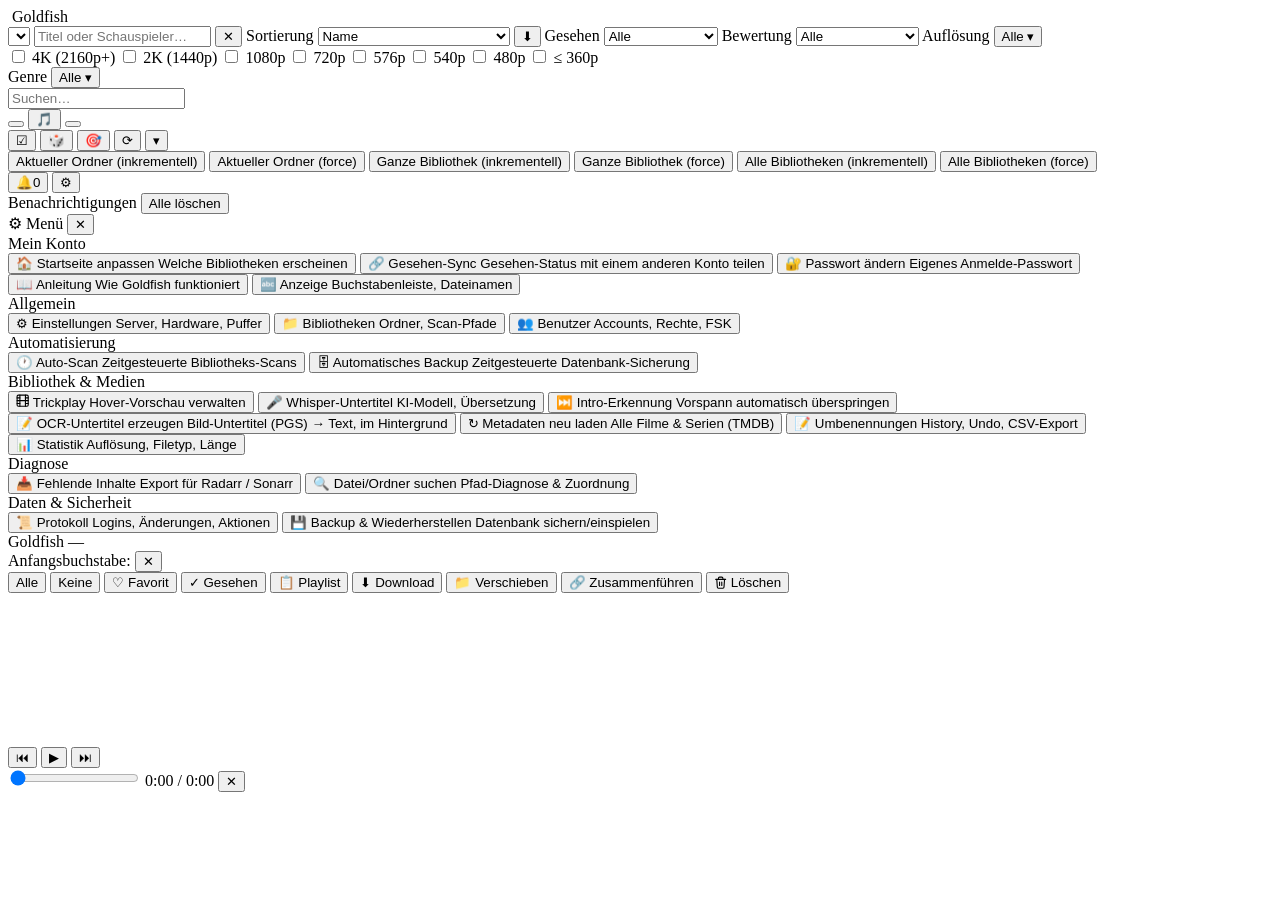
==== internal/webassets/web/index.html @ 79ec7cbf "feat(web): Gesehen-Sync mit einem anderen Konto auch im Browser Server und Apple-App hatten den Gese" ====
<!doctype html>
<html lang="de">
<head>
<meta charset="utf-8" />
<meta name="viewport" content="width=device-width,initial-scale=1" />
<title>Goldfish</title>
<link rel="stylesheet" href="/video-js.min.css" />
<link rel="stylesheet" href="/style.css" />
<link rel="icon" href="/favicon.svg" type="image/svg+xml" />
<link rel="apple-touch-icon" href="/icon-192.png" />
<link rel="manifest" href="/manifest.webmanifest" />
<meta name="theme-color" content="#0c2a3a" />
<meta name="apple-mobile-web-app-capable" content="yes" />
<meta name="apple-mobile-web-app-status-bar-style" content="black-translucent" />
<meta name="apple-mobile-web-app-title" content="Goldfish" />
<script>
  // Service-Worker registrieren — Voraussetzung für PWA-Install ("Als App installieren").
  // Strategie + Update-Logik in /sw.js.
  if ("serviceWorker" in navigator) {
    window.addEventListener("load", () => {
      navigator.serviceWorker.register("/sw.js").catch(() => {});
    });
  }
</script>
<script src="/video.min.js" defer></script>
<!-- Google Cast Sender SDK (Chromecast, FireTV mit AirScreen, Smart-TVs mit Cast).
     Lädt asynchron; bei Verfügbarkeit setzt Goldfish einen Cast-Button in der Player-
     Control-Bar. Cast-Geräte authentifizieren via temporärem Token (?session=…).
     WICHTIG: Der __onGCastApiAvailable-Hook wird hier SYNCHRON definiert, BEVOR
     das Cast-SDK lädt. Wenn das SDK aus dem Browser-Cache schneller fertig ist
     als app.js, würde ein spät gesetzter Hook ins Leere laufen → Cast-Button
     bleibt unsichtbar. Der Stub speichert das Result global; app.js liest es
     in initCastFramework() aus oder registriert seinen Callback. -->
<script>
  window.__castSdkReady = false;
  window.__castSdkAvailable = false;
  window.__onGCastApiAvailable = function (isAvailable) {
    window.__castSdkReady = true;
    window.__castSdkAvailable = !!isAvailable;
    if (typeof window.__onCastSdkResult === "function") {
      window.__onCastSdkResult(!!isAvailable);
    }
  };
</script>
<script src="https://www.gstatic.com/cv/js/sender/v1/cast_sender.js?loadCastFramework=1" async></script>
</head>
<body>
<header class="topbar">
  <div class="brand">
    <img src="/favicon.svg" class="brand-icon" alt="" />
    <span>Goldfish</span>
  </div>
  <div class="controls">
    <select id="librarySelect" title="Bibliothek" class="hidden-select" aria-hidden="true"></select>
    <span class="search-wrap">
      <input id="searchInput" type="search" placeholder="Titel oder Schauspieler…" />
      <button id="searchClear" class="search-clear hidden" title="Suche leeren" aria-label="Leeren">✕</button>
    </span>
    <label class="field-label">Sortierung
      <span class="sort-wrap">
        <select id="sortSelect">
          <option value="title" data-kinds="movies,tv,private,music">Name</option>
          <option value="filename" data-kinds="movies,tv,private,music" title="Sortiert immer nach dem physischen Dateinamen, nie nach TMDB-Titel — flach über alle Unterordner der aktuellen Ebene. Nützlich bei Serien, deren Dateinamen Jahr/Episodennummer tragen (z. B. Tatort), aber nicht pro Folge TMDB-zugeordnet sind.">Dateiname</option>
          <option value="artist" data-kinds="music">Künstler</option>
          <option value="album" data-kinds="music">Album</option>
          <option value="released" data-kinds="movies,tv,private">Veröffentlicht</option>
          <option value="added" data-kinds="movies,tv,private,music">Hinzugefügt</option>
          <option value="duration" data-kinds="movies,tv,private,music">Laufzeit</option>
          <option value="size" data-kinds="movies,tv,private,music">Dateigröße</option>
          <option value="resolution" data-kinds="movies,tv,private">Auflösung</option>
          <option value="rating" data-kinds="movies,tv,private">★ Bewertung</option>
          <option value="played" data-kinds="movies,tv,private,music">Zuletzt abgespielt</option>
          <option value="shuffle" data-kinds="movies,tv,private,music">🎲 Zufällig</option>
          <option value="duplicates" data-kinds="movies,tv,private" data-admin-only="1">Duplikate</option>
          <option value="multiversion" data-kinds="movies,tv,private" data-admin-only="1">🔀 Mehrere Versionen</option>
          <option value="simnames" data-kinds="movies,tv,private" data-admin-only="1">≈ Ähnliche Dateinamen</option>
          <option value="favorites" data-kinds="movies,tv,private,music">♡ Nur Favoriten</option>
          <option value="unmatched" data-kinds="movies,tv,private" data-admin-only="1">Ohne TMDB-Zuordnung</option>
          <option value="unconfirmed" data-kinds="movies,tv,private" data-admin-only="1" title="Items mit TMDB-Zuordnung, die noch nie über den ✅-Button bestätigt wurden — unabhängig davon, wie plausibel die Zuordnung aussieht.">Alle Unbestätigten</option>
          <option value="suspicious" data-kinds="movies,tv,private" data-admin-only="1">⚠ Verdächtige Zuordnungen</option>
          <option value="interlaced" data-kinds="movies,tv,private" data-admin-only="1">🪤 Nur Interlaced</option>
        </select>
        <button id="sortDirBtn" class="sort-dir" type="button" title="Richtung umkehren">⬇</button>
      </span>
    </label>
    <label class="field-label" id="watchedFilterLabel">Gesehen
      <select id="watchedFilter">
        <option value="">Alle</option>
        <option value="no">Nur ungesehen</option>
        <option value="yes">Nur gesehen</option>
      </select>
    </label>
    <label class="field-label" id="ratingFilterLabel">Bewertung
      <select id="ratingFilter">
        <option value="">Alle</option>
        <option value="unrated">Ohne Bewertung</option>
        <option value="min1">★ und mehr</option>
        <option value="min2">★★ und mehr</option>
        <option value="exact3">★★★</option>
      </select>
    </label>
    <label class="field-label" id="resolutionFilterLabel">Auflösung
      <span class="res-dropdown">
        <button type="button" id="resDropdownBtn" aria-haspopup="true" aria-expanded="false">Alle ▾</button>
        <div id="resDropdown" class="res-panel hidden" role="menu">
          <label><input type="checkbox" data-bucket="4k"> 4K (2160p+)</label>
          <label><input type="checkbox" data-bucket="2k"> 2K (1440p)</label>
          <label><input type="checkbox" data-bucket="1080p"> 1080p</label>
          <label><input type="checkbox" data-bucket="720p"> 720p</label>
          <label><input type="checkbox" data-bucket="576p"> 576p</label>
          <label><input type="checkbox" data-bucket="540p"> 540p</label>
          <label><input type="checkbox" data-bucket="480p"> 480p</label>
          <label><input type="checkbox" data-bucket="360p"> ≤ 360p</label>
        </div>
      </span>
    </label>
    <label class="field-label" id="genreFilterLabel">Genre
      <span class="res-dropdown">
        <button type="button" id="genreDropdownBtn" aria-haspopup="true" aria-expanded="false">Alle ▾</button>
        <div id="genreDropdown" class="res-panel genre-panel hidden" role="menu">
          <input type="text" id="genreDropdownSearch" placeholder="Suchen…" autocomplete="off">
          <div id="genreDropdownList" class="genre-dropdown-list"></div>
        </div>
      </span>
    </label>
    <button id="musicListViewBtn" title="Als Liste anzeigen" aria-label="Als Liste anzeigen" class="toggle-btn icon-only hidden"></button>
    <button id="musicAllTracksBtn" title="Alle Titel dieser Bibliothek in einer Liste" aria-label="Alle Titel" class="toggle-btn icon-only hidden">🎵</button>
    <!-- Spalten-Auswahl für die Musik-Listenansichten (Album-Übersicht/Alle
         Titel/Album-Detail) — User-Wunsch 2026-09-14: welche Spalten
         (Titel/Künstler/Genre/Jahr/Zuletzt gehört/Wiedergaben/Hinzugefügt/…)
         sichtbar sind, soll wählbar sein. Sichtbarkeit dieses Buttons wird
         zentral von renderMusicColumnHeader() gesteuert (music.js), nicht
         hier statisch — er erscheint nur, wenn tatsächlich eine
         Spalten-Ansicht gerade gerendert ist. -->
    <span class="res-dropdown">
      <button type="button" id="musicColumnsBtn" title="Welche Spalten anzeigen" aria-label="Spalten wählen" class="toggle-btn icon-only hidden" aria-haspopup="true" aria-expanded="false"></button>
      <div id="musicColumnsDropdown" class="res-panel hidden" role="menu">
        <div id="musicColumnsList" class="genre-dropdown-list"></div>
      </div>
    </span>
    <button id="selectModeBtn" title="Mehrfach-Auswahl" aria-label="Mehrfach-Auswahl" class="toggle-btn icon-only">☑</button>
    <span class="btn-group">
      <button id="shuffleBtn" title="Zufällige Wiedergabe" aria-label="Zufällige Wiedergabe" class="icon-only">🎲</button>
      <button id="shuffleScopeBtn" title="Ordner für Zufallswiedergabe auswählen" aria-haspopup="true">🎯</button>
    </span>
    <span class="btn-group scan-group">
      <button id="scanBtn" title="Bibliothek scannen (inkrementell)" aria-label="Bibliothek scannen" class="icon-only">⟳</button>
      <button id="scanMenuBtn" title="Weitere Scan-Optionen" aria-haspopup="true">▾</button>
      <div id="scanMenu" class="dropdown scan-dropdown hidden">
        <button data-scan="folder" data-scope="folder">Aktueller Ordner (inkrementell)</button>
        <button data-scan="folder-force" data-scope="folder">Aktueller Ordner (force)</button>
        <button data-scan="incremental">Ganze Bibliothek (inkrementell)</button>
        <button data-scan="force">Ganze Bibliothek (force)</button>
        <button data-scan="all">Alle Bibliotheken (inkrementell)</button>
        <button data-scan="all-force">Alle Bibliotheken (force)</button>
      </div>
    </span>
  </div>
  <div class="topbar-corner">
    <span id="userMenu" class="user-menu"></span>
    <span class="btn-group">
      <button id="bellBtn" title="Benachrichtigungen" class="bell-btn" aria-label="Benachrichtigungen">🔔<span id="bellBadge" class="bell-badge hidden">0</span></button>
      <button id="settingsBtn" title="Einstellungen">⚙︎</button>
    </span>
    <div id="bellDropdown" class="dropdown bell-dropdown hidden">
      <div class="bell-header">
        <span>Benachrichtigungen</span>
        <button type="button" id="bellClearBtn" class="bell-clear">Alle löschen</button>
      </div>
      <div id="bellList" class="bell-list"></div>
    </div>
  </div>
</header>

<!-- Side-Drawer Overlay -->
<div id="drawerOverlay" class="drawer-overlay hidden"></div>

<!-- Settings Side Drawer -->
<aside id="settingsMenu" class="settings-drawer" aria-label="Menü" aria-hidden="true">
  <div class="drawer-header">
    <span class="drawer-title" id="drawerTitle">⚙ Menü</span>
    <button type="button" class="drawer-close" id="drawerClose" aria-label="Schließen">✕</button>
  </div>

  <div class="drawer-section">
    <div class="drawer-section-label">Mein Konto</div>
    <button class="drawer-item" data-action="myhome">
      <span class="drawer-icon">🏠</span>
      <span class="drawer-text">
        <span class="drawer-item-title">Startseite anpassen</span>
        <span class="drawer-item-sub">Welche Bibliotheken erscheinen</span>
      </span>
    </button>
    <button class="drawer-item" data-action="mywatchlink">
      <span class="drawer-icon">🔗</span>
      <span class="drawer-text">
        <span class="drawer-item-title">Gesehen-Sync</span>
        <span class="drawer-item-sub" id="drawerWatchLinkSub">Gesehen-Status mit einem anderen Konto teilen</span>
      </span>
    </button>
    <button class="drawer-item" data-action="mypassword">
      <span class="drawer-icon">🔐</span>
      <span class="drawer-text">
        <span class="drawer-item-title">Passwort ändern</span>
        <span class="drawer-item-sub">Eigenes Anmelde-Passwort</span>
      </span>
    </button>
    <button class="drawer-item" data-action="anleitung">
      <span class="drawer-icon">📖</span>
      <span class="drawer-text">
        <span class="drawer-item-title">Anleitung</span>
        <span class="drawer-item-sub">Wie Goldfish funktioniert</span>
      </span>
    </button>
    <button class="drawer-item" data-action="displayprefs">
      <span class="drawer-icon">🔤</span>
      <span class="drawer-text">
        <span class="drawer-item-title">Anzeige</span>
        <span class="drawer-item-sub">Buchstabenleiste, Dateinamen</span>
      </span>
    </button>
  </div>

  <div class="drawer-section drawer-admin">
    <div class="drawer-section-label">Allgemein</div>
    <button class="drawer-item" data-action="settings">
      <span class="drawer-icon">⚙</span>
      <span class="drawer-text">
        <span class="drawer-item-title">Einstellungen</span>
        <span class="drawer-item-sub">Server, Hardware, Puffer</span>
      </span>
    </button>
    <button class="drawer-item" data-action="libraries">
      <span class="drawer-icon">📁</span>
      <span class="drawer-text">
        <span class="drawer-item-title">Bibliotheken</span>
        <span class="drawer-item-sub">Ordner, Scan-Pfade</span>
      </span>
    </button>
    <button class="drawer-item" data-action="users" id="settingsMenuUsers">
      <span class="drawer-icon">👥</span>
      <span class="drawer-text">
        <span class="drawer-item-title">Benutzer</span>
        <span class="drawer-item-sub">Accounts, Rechte, FSK</span>
      </span>
    </button>
  </div>

  <div class="drawer-section drawer-admin">
    <div class="drawer-section-label">Automatisierung</div>
    <button class="drawer-item" data-action="autoscan" id="settingsMenuAutoScan">
      <span class="drawer-icon">🕐</span>
      <span class="drawer-text">
        <span class="drawer-item-title">Auto-Scan</span>
        <span class="drawer-item-sub" id="autoScanMenuSub">Zeitgesteuerte Bibliotheks-Scans</span>
      </span>
    </button>
    <button class="drawer-item" data-action="autobackup" id="settingsMenuAutoBackup">
      <span class="drawer-icon">🗄</span>
      <span class="drawer-text">
        <span class="drawer-item-title">Automatisches Backup</span>
        <span class="drawer-item-sub" id="autoBackupMenuSub">Zeitgesteuerte Datenbank-Sicherung</span>
      </span>
    </button>
  </div>

  <div class="drawer-section drawer-admin">
    <div class="drawer-section-label">Bibliothek & Medien</div>
    <button class="drawer-item" data-action="trickplay" id="settingsMenuTrickplay">
      <span class="drawer-icon"><svg viewBox="0 0 24 24" width="1em" height="1em" fill="none" stroke="currentColor" stroke-width="2" stroke-linecap="round" stroke-linejoin="round" aria-hidden="true"><rect x="2" y="2" width="20" height="20" rx="2.18" ry="2.18"></rect><line x1="7" y1="2" x2="7" y2="22"></line><line x1="17" y1="2" x2="17" y2="22"></line><line x1="2" y1="12" x2="22" y2="12"></line><line x1="2" y1="7" x2="7" y2="7"></line><line x1="2" y1="17" x2="7" y2="17"></line><line x1="17" y1="17" x2="22" y2="17"></line><line x1="17" y1="7" x2="22" y2="7"></line></svg></span>
      <span class="drawer-text">
        <span class="drawer-item-title">Trickplay</span>
        <span class="drawer-item-sub">Hover-Vorschau verwalten</span>
      </span>
    </button>
    <button class="drawer-item" data-action="whisper" id="settingsMenuWhisper">
      <span class="drawer-icon">🎤</span>
      <span class="drawer-text">
        <span class="drawer-item-title">Whisper-Untertitel</span>
        <span class="drawer-item-sub">KI-Modell, Übersetzung</span>
      </span>
    </button>
    <button class="drawer-item" data-action="introskip" id="settingsMenuIntroSkip">
      <span class="drawer-icon">⏭️</span>
      <span class="drawer-text">
        <span class="drawer-item-title">Intro-Erkennung</span>
        <span class="drawer-item-sub">Vorspann automatisch überspringen</span>
      </span>
    </button>
    <button class="drawer-item" data-action="ocrsubs" id="settingsMenuOCRSubs">
      <span class="drawer-icon">📝</span>
      <span class="drawer-text">
        <span class="drawer-item-title">OCR-Untertitel erzeugen</span>
        <span class="drawer-item-sub">Bild-Untertitel (PGS) → Text, im Hintergrund</span>
      </span>
    </button>
    <button class="drawer-item" data-action="refreshallmeta" id="settingsMenuRefreshAllMeta">
      <span class="drawer-icon">↻</span>
      <span class="drawer-text">
        <span class="drawer-item-title">Metadaten neu laden</span>
        <span class="drawer-item-sub">Alle Filme & Serien (TMDB)</span>
      </span>
    </button>
    <button class="drawer-item" data-action="renames" id="settingsMenuRenames">
      <span class="drawer-icon">📝</span>
      <span class="drawer-text">
        <span class="drawer-item-title">Umbenennungen</span>
        <span class="drawer-item-sub">History, Undo, CSV-Export</span>
      </span>
    </button>
    <button class="drawer-item" data-action="statistik" id="settingsMenuStatistik">
      <span class="drawer-icon">📊</span>
      <span class="drawer-text">
        <span class="drawer-item-title">Statistik</span>
        <span class="drawer-item-sub" id="statistikMenuSub">Auflösung, Filetyp, Länge</span>
      </span>
    </button>
  </div>

  <div class="drawer-section drawer-admin">
    <div class="drawer-section-label">Diagnose</div>
    <button class="drawer-item" data-action="missing" id="settingsMenuMissing">
      <span class="drawer-icon">📥</span>
      <span class="drawer-text">
        <span class="drawer-item-title">Fehlende Inhalte</span>
        <span class="drawer-item-sub">Export für Radarr / Sonarr</span>
      </span>
    </button>
    <button class="drawer-item" data-action="pathsearch" id="settingsMenuPathSearch">
      <span class="drawer-icon">🔍</span>
      <span class="drawer-text">
        <span class="drawer-item-title">Datei/Ordner suchen</span>
        <span class="drawer-item-sub">Pfad-Diagnose & Zuordnung</span>
      </span>
    </button>
  </div>

  <div class="drawer-section drawer-admin">
    <div class="drawer-section-label">Daten &amp; Sicherheit</div>
    <button class="drawer-item" data-action="activitylog" id="settingsMenuActivityLog">
      <span class="drawer-icon">📜</span>
      <span class="drawer-text">
        <span class="drawer-item-title">Protokoll</span>
        <span class="drawer-item-sub">Logins, Änderungen, Aktionen</span>
      </span>
    </button>
    <button class="drawer-item" data-action="backup" id="settingsMenuBackup">
      <span class="drawer-icon">💾</span>
      <span class="drawer-text">
        <span class="drawer-item-title">Backup &amp; Wiederherstellen</span>
        <span class="drawer-item-sub">Datenbank sichern/einspielen</span>
      </span>
    </button>
  </div>

  <div class="drawer-version">Goldfish <span id="drawerVersion">—</span></div>
</aside>

<nav id="libNav" class="lib-nav" role="navigation" aria-label="Bibliotheken"></nav>
<aside id="alphaSidebar" class="alpha-sidebar hidden" aria-label="Zu Buchstaben springen"></aside>
<nav id="breadcrumb" class="breadcrumb"></nav>
<div id="alphaFilterBanner" class="alpha-filter-banner hidden" role="status" aria-live="polite">
  <span class="afb-label">Anfangsbuchstabe:</span>
  <span id="alphaFilterLetter" class="afb-letter"></span>
  <button type="button" id="alphaFilterClose" class="afb-close" title="Filter aufheben" aria-label="Filter aufheben">✕</button>
</div>
<div id="bulkBar" class="bulk-bar hidden">
  <span id="bulkCount" class="bulk-count"></span>
  <button id="bulkSelectAll" title="Alle auswählen">Alle</button>
  <button id="bulkSelectNone" title="Auswahl aufheben">Keine</button>
  <span class="bulk-spacer"></span>
  <button id="bulkFavorite" title="Als Favorit markieren">♡ Favorit</button>
  <button id="bulkWatched" title="Als gesehen markieren">✓ Gesehen</button>
  <button id="bulkPlaylist" title="Zu Playlist hinzufügen">📋 Playlist</button>
  <button id="bulkDownload" title="Alle herunterladen">⬇ Download</button>
  <button id="bulkMove" title="In anderen Ordner verschieben">📁 Verschieben</button>
  <button id="bulkMerge" title="Ausgewählte unter derselben Zuordnung zusammenführen (z. B. wenn TMDB denselben Film doppelt gelistet hat)">🔗 Zusammenführen</button>
  <button id="bulkDelete" class="danger" title="Dateien löschen"><svg viewBox="0 0 24 24" width="1em" height="1em" fill="none" stroke="currentColor" stroke-width="2" stroke-linecap="round" stroke-linejoin="round" style="vertical-align:-0.15em" aria-hidden="true"><polyline points="3 6 5 6 21 6"></polyline><path d="M19 6l-1 14a2 2 0 0 1-2 2H8a2 2 0 0 1-2-2L5 6m3 0V4a2 2 0 0 1 2-2h4a2 2 0 0 1 2 2v2"></path><line x1="10" y1="11" x2="10" y2="17"></line><line x1="14" y1="11" x2="14" y2="17"></line></svg> Löschen</button>
</div>
<main id="grid" class="grid" aria-live="polite"></main>

<div id="scanStatus" class="scanbar hidden"></div>
<div id="trickplayStatus" class="scanbar trickbar hidden"></div>
<div id="whisperStatus" class="scanbar whisperbar hidden"></div>

<!-- Persistenter Mini-Player für Musik-Bibliotheken (seit 2026-09-04). Bewusst
     GESCHWISTER von #playerDialog (nicht darin!) und außerhalb von #grid —
     überlebt dadurch jeden loadItems()/View-Wechsel (siehe music.js). Das
     eigentliche Media-Element ist ein Video.js-Player (für HLS-Transcode-
     Support bei flac/wav via VHS, wie der normale Player), aber unsichtbar —
     die sichtbare Leiste ist reines eigenes Markup. -->
<div id="miniPlayer" class="mini-player hidden">
  <video id="miniAudio" class="mini-audio-el" playsinline></video>
  <img id="miniCover" class="mini-cover" alt="" src="/placeholder.svg">
  <div class="mini-meta">
    <div id="miniTitle" class="mini-title"></div>
    <div id="miniArtist" class="mini-artist"></div>
  </div>
  <div class="mini-controls">
    <button type="button" id="miniPrev" title="Vorheriger Titel" aria-label="Vorheriger Titel">⏮</button>
    <button type="button" id="miniPlayPause" title="Abspielen/Pause" aria-label="Abspielen/Pause">▶</button>
    <button type="button" id="miniNext" title="Nächster Titel" aria-label="Nächster Titel">⏭</button>
  </div>
  <input id="miniSeek" class="mini-seek" type="range" min="0" max="100" value="0">
  <span id="miniTime" class="mini-time">0:00 / 0:00</span>
  <button type="button" id="miniClose" class="mini-close" title="Schließen" aria-label="Schließen">✕</button>
</div>

<!-- Player -->
<dialog id="playerDialog" class="player-dialog">
  <div class="player-wrap">
    <header class="player-head">
      <div id="playerTitle" class="player-title"></div>
      <div class="player-modeswitch">
        <label>Modus
          <select id="modeSelect">
            <option value="auto">Auto</option>
            <option value="direct">Direct Play</option>
            <option value="transcode">Transcode</option>
          </select>
        </label>
        <label id="profileWrap">Profil
          <select id="profileSelect"></select>
        </label>
        <label id="audioWrap">Tonspur
          <select id="audioSelect"></select>
        </label>
        <label id="subWrap">Untertitel
          <select id="subSelect"></select>
        </label>
        <label id="deinterlaceWrap">Deinterlace
          <select id="deinterlaceSelect">
            <option value="auto">Auto</option>
            <option value="off">Aus</option>
            <option value="on">Ein</option>
          </select>
        </label>
      </div>
      <button id="playerClose" class="player-close" title="Schließen">✕</button>
    </header>
    <div class="video-stage">
      <!-- AirPlay-Erlaubnis: Safari/iOS zeigt einen nativen AirPlay-Button im
           Player und kann das laufende Video aufs Apple TV werfen.
           x-webkit-airplay = altes Safari-Attribut, airplay = HTML5-Standard. -->
      <video id="video" class="video-js" controls playsinline preload="auto"
             x-webkit-airplay="allow" airplay="allow"></video>
      <div id="prebufferOverlay" class="prebuffer-overlay hidden">
        <div class="prebuffer-title">Startvorlauf wird geladen…</div>
        <div class="prebuffer-progress"><div class="prebuffer-bar" style="width:0%"></div></div>
        <div class="prebuffer-text">0 / 0 s</div>
        <button type="button" id="prebufferSkip">Jetzt starten</button>
      </div>
      <button type="button" id="introSkipOverlayBtn" class="intro-skip-overlay hidden">⏩ Vorspann überspringen</button>
      <!-- "Nächste Folge automatisch starten" (User-Wunsch 2026-09-18):
           Hinweis-Overlay mit Countdown am Ende einer Serienfolge. Erscheint
           nur, wenn der Pro-Konto-Schalter aktiv ist (Zahnrad-Menü →
           Benutzer-Einstellungen → Wiedergabe) UND der Server eine nächste
           Folge kennt (/api/items/{id}/next-episode). Abbrechen lässt die
           Wiedergabe am Ende stehen, es startet dann nichts. -->
      <div id="nextEpisodeOverlay" class="next-ep-overlay hidden">
        <div class="next-ep-box">
          <div class="next-ep-title">Nächste Folge</div>
          <div class="next-ep-name" id="nextEpName"></div>
          <div class="next-ep-count">Startet in <span id="nextEpCount">10</span> s</div>
          <div class="next-ep-actions">
            <button type="button" id="nextEpPlay">Jetzt abspielen</button>
            <button type="button" id="nextEpCancel">Abbrechen</button>
          </div>
        </div>
      </div>
    </div>
    <!-- Overlay außerhalb .video-stage: im eingebetteten Modus sitzt es hier
         als schmaler Streifen unter dem Bild. Im Fullscreen wird es per JS in
         den Video.js-Root verschoben und als floating Layer oben rechts
         positioniert (mit Titelzeile). -->
    <div id="transcodeAhead" class="transcode-ahead transcode-ahead--docked hidden">
      <div class="ta-title"></div>
      <div class="ta-stats"></div>
    </div>
    <footer id="playerMeta" class="player-meta"></footer>
  </div>
</dialog>

<!-- Manage playlists -->
<dialog id="playlistsDialog" class="modal">
  <h2>Playlists</h2>
  <ul id="playlistsList"></ul>
  <h3>Neue Playlist</h3>
  <form id="playlistForm" class="form">
    <label>Name <input name="name" required /></label>
    <label id="playlistKindLabel" class="hidden">Art
      <select name="kind">
        <option value="video">🎬 Video</option>
        <option value="music">🎵 Musik</option>
      </select>
    </label>
    <div class="row">
      <button type="submit" class="primary">Anlegen</button>
      <button type="button" data-close>Schließen</button>
    </div>
  </form>
</dialog>

<!-- Add to playlist (aus Detail-Dialog) -->
<dialog id="addToPlaylistDialog" class="modal">
  <button type="button" class="modal-close" data-close title="Schließen" aria-label="Schließen">✕</button>
  <h2>Zu Playlist hinzufügen</h2>
  <ul id="addToPlaylistList" class="browse-list"></ul>
  <form id="quickCreatePlaylistForm" class="form" style="margin-top:10px">
    <label>Neue Playlist erstellen <input name="name" required /></label>
    <div class="row">
      <button type="submit" class="primary">Erstellen + hinzufügen</button>
      <button type="button" data-close>Abbrechen</button>
    </div>
  </form>
</dialog>

<!-- Manage libraries -->
<dialog id="manageDialog" class="modal">
  <h2>Bibliotheken</h2>
  <ul id="libList"></ul>
  <h3>Neue Bibliothek</h3>
  <form id="libForm" class="form">
    <label>Name <input name="name" required /></label>
    <label>Typ
      <select name="kind" id="libKindInput">
        <option value="movies">Filme (TMDB-Anreicherung)</option>
        <option value="tv">Serien (TMDB-Anreicherung)</option>
        <option value="music">Musik (Tags + MusicBrainz-Fallback)</option>
        <option value="private" selected>Privatvideos (ohne Anreicherung)</option>
      </select>
    </label>
    <label>Pfad im Container
      <div class="path-input">
        <input id="libPathInput" name="path" required placeholder="/media/Video/Filme" />
        <button type="button" id="browseBtn">Durchsuchen…</button>
      </div>
    </label>
    <div class="row">
      <button type="submit" class="primary">Hinzufügen</button>
      <button type="button" data-close>Schließen</button>
    </div>
  </form>
</dialog>

<!-- Verschieben (Einzel- oder Bulk) -->
<dialog id="moveDialog" class="modal">
  <h2 id="moveDialogTitle">Verschieben</h2>
  <p class="hint" id="moveDialogHint"></p>
  <form id="moveForm" class="form">
    <label>Ziel-Bibliothek
      <select id="moveLibrarySelect"></select>
    </label>
    <!-- Nur sichtbar bei Multi-Path-Bibliotheken (mehrere physische Quellordner,
         z.B. Array + externe Platte) — User-Wunsch 2026-09-14: gezielt zwischen
         den Quellen EINER Bibliothek wechseln können (z.B. von einer
         unbeaufsichtigten externen Platte aufs Array), statt dass ein Move
         innerhalb derselben Library immer stur auf dem aktuellen Datenträger
         bleibt. -->
    <label id="moveRootRow" class="hidden">Ziel-Quellordner (Datenträger)
      <select id="moveRootSelect"></select>
    </label>
    <label>Zielordner (relativ zur Bibliothek, leer = Wurzel)
      <input id="moveFolderInput" name="targetFolder" placeholder="z.B. Anime/Staffel 2" autocomplete="off" />
    </label>
    <div id="moveFolderTree" class="move-tree"></div>
    <p class="hint">Ordner muss nicht existieren — wird bei Bedarf angelegt (z. B. neuen Namen oben eintippen). Klick auf einen Ordner im Baum übernimmt ihn ins Feld. Bestehende Namenskonflikte am Ziel werden automatisch mit " (2)", " (3)", … aufgelöst.</p>
    <div id="moveProgress" class="hidden" style="margin-top:10px;">
      <div class="move-progress-bar"><div id="moveProgressFill" class="move-progress-fill"></div></div>
      <p class="hint" id="moveProgressText"></p>
    </div>
    <div class="row">
      <button type="submit" id="moveSubmitBtn" class="primary">Verschieben</button>
      <button type="button" data-close>Abbrechen</button>
    </div>
  </form>
</dialog>

<!-- Zufallswiedergabe: Ordner-Auswahl -->
<dialog id="shuffleScopeDialog" class="modal">
  <h2>Zufallswiedergabe: Ordner auswählen</h2>
  <p class="hint">Wähle einzelne Ordner oder Unterordner (auch aus verschiedenen Ordnern oder Bibliotheken kombinierbar) — nur Videos darin werden bei "🎲 Zufall" abgespielt. Ohne Auswahl gilt wie bisher die aktuell geöffnete Bibliothek/Ordner.</p>
  <label>Bibliothek
    <select id="shuffleScopeLibrarySelect"></select>
  </label>
  <div id="shuffleScopeTree" class="move-tree"></div>
  <div class="hint" style="margin-top:10px;">Ausgewählt:</div>
  <div id="shuffleScopeChips" class="shuffle-chip-list"></div>
  <div class="row">
    <button type="button" id="shuffleScopeApply" class="primary">Übernehmen</button>
    <button type="button" id="shuffleScopeReset">Zurücksetzen</button>
    <button type="button" data-close>Abbrechen</button>
  </div>
</dialog>

<!-- Scan-Ausschlüsse (Ordner nie scannen) -->
<dialog id="scanExcludeDialog" class="modal">
  <h2>🚫 Ordner vom Auto-Scan ausschließen</h2>
  <p class="hint">Ausgeschlossene Ordner werden NUR vom zeitgesteuerten Auto-Scan übersprungen. Ein manueller Scan (⟳-Button) scannt immer alles, unabhängig von dieser Liste — du löst ihn ja bewusst aus und weißt selbst, ob z. B. eine externe Platte gerade angeschlossen ist. Nützlich für Ordner, die nicht dauerhaft verfügbar sind: ohne Ausschluss würde der unbeaufsichtigte Auto-Scan bei Abwesenheit die zugehörigen Einträge fälschlich als „verschwunden" aus der Datenbank entfernen. Änderungen wirken sofort, kein „Übernehmen"-Schritt nötig.</p>
  <label>Bibliothek
    <select id="scanExcludeLibrarySelect"></select>
  </label>
  <div id="scanExcludeTree" class="move-tree"></div>
  <div class="row">
    <button type="button" data-close class="primary">Fertig</button>
  </div>
</dialog>

<!-- Path browser -->
<dialog id="browseDialog" class="modal">
  <h2>Ordner wählen</h2>
  <div id="browsePath" class="crumbs"></div>
  <ul id="browseList" class="browse-list"></ul>
  <div class="row">
    <button type="button" id="browseChoose" class="primary">Diesen Ordner verwenden</button>
    <button type="button" data-close>Abbrechen</button>
  </div>
</dialog>

<!-- Detail-Ansicht -->
<dialog id="detailDialog" class="modal detail-modal">
  <div id="detailContent"></div>
  <div class="row icon-row">
    <button type="button" id="detailPlay" class="icon-btn primary" title="Abspielen" aria-label="Abspielen">▶</button>
    <button type="button" id="detailTrailer" class="icon-btn hidden" title="Trailer ansehen" aria-label="Trailer">🎬</button>
    <button type="button" id="detailFavorite" class="icon-btn" title="Favorit" aria-label="Favorit">♡</button>
    <button type="button" id="detailWatched" class="icon-btn" title="Als gesehen markieren" aria-label="Gesehen">✓</button>
    <button type="button" id="detailDownload" class="icon-btn" title="Download" aria-label="Download">⬇</button>
    <button type="button" id="detailAddPlaylist" class="icon-btn" title="Zu Playlist hinzufügen" aria-label="Zu Playlist">📋</button>
    <button type="button" id="detailMatch" class="icon-btn" title="Manuell zuordnen" aria-label="Manuell zuordnen">🔍</button>
    <button type="button" id="detailUnmatch" class="icon-btn" title="Zuordnung entfernen" aria-label="Zuordnung entfernen">🚫</button>
    <button type="button" id="detailRefreshMeta" class="icon-btn" title="Metadaten neu laden (TMDB + OMDb-Fallback)" aria-label="Metadaten neu laden">↻</button>
    <button type="button" id="detailEditMeta" class="icon-btn" title="Metadaten bearbeiten" aria-label="Metadaten bearbeiten">✎</button>
    <button type="button" id="detailConfirm" class="icon-btn" title="Zuordnung bestätigen" aria-label="Zuordnung bestätigen">✅</button>
    <button type="button" id="detailNFO" class="icon-btn hidden" title="NFO aktualisieren (wird beim ✅ automatisch geschrieben)" aria-label="NFO aktualisieren">💾</button>
    <button type="button" id="detailRename" class="icon-btn hidden" title="Datei zu Titel (Jahr) umbenennen" aria-label="Umbenennen">🏷</button>
    <button type="button" id="detailSubGen" class="icon-btn hidden" title="Untertitel generieren (Whisper KI)" aria-label="Untertitel generieren">🎤</button>
    <button type="button" id="detailMove" class="icon-btn hidden" title="In anderen Ordner verschieben" aria-label="Verschieben">📁</button>
    <button type="button" id="detailDelete" class="icon-btn danger" title="Datei löschen" aria-label="Löschen"><svg viewBox="0 0 24 24" width="1em" height="1em" fill="none" stroke="currentColor" stroke-width="2" stroke-linecap="round" stroke-linejoin="round" aria-hidden="true"><polyline points="3 6 5 6 21 6"></polyline><path d="M19 6l-1 14a2 2 0 0 1-2 2H8a2 2 0 0 1-2-2L5 6m3 0V4a2 2 0 0 1 2-2h4a2 2 0 0 1 2 2v2"></path><line x1="10" y1="11" x2="10" y2="17"></line><line x1="14" y1="11" x2="14" y2="17"></line></svg></button>
    <button type="button" class="icon-btn" data-close title="Schließen" aria-label="Schließen">✕</button>
  </div>
  <!-- Whisper-Untertitel-Popover (erscheint über dem 🎤-Button) -->
  <div id="subGenPopover" class="sub-gen-popover hidden">
    <div class="sub-gen-title">🎤 Untertitel generieren</div>
    <div id="subGenJobs" class="sub-gen-jobs"></div>
    <div class="sub-gen-actions">
      <button type="button" class="sub-gen-lang-btn" data-lang="de">🇩🇪 Deutsch</button>
      <button type="button" class="sub-gen-lang-btn" data-lang="en">🇬🇧 Englisch</button>
      <button type="button" class="sub-gen-lang-btn" data-lang="it">🇮🇹 Italienisch</button>
    </div>
  </div>
</dialog>

<!-- Trailer (öffentlich auf YouTube, Jellyfin-artige Trailer-Funktion, nur Filme) -->
<dialog id="trailerDialog" class="modal trailer-modal">
  <button type="button" class="modal-close" data-close aria-label="Schließen">✕</button>
  <h2 id="trailerTitle">Trailer</h2>
  <div id="trailerFrameWrap" class="trailer-frame-wrap"></div>
</dialog>

<!-- Manuelles Match -->
<dialog id="matchDialog" class="modal">
  <button type="button" class="modal-close" data-close aria-label="Schließen">✕</button>
  <h2 id="matchTitle">TMDB suchen</h2>
  <form id="matchForm" class="form">
    <label>Suchbegriff
      <input id="matchQuery" type="text" />
    </label>
    <label>Jahr (optional)
      <input id="matchYear" type="number" min="1900" max="2100" />
    </label>
    <div id="matchEpisodeWrap" class="row hidden" style="justify-content:flex-start;gap:12px">
      <label style="flex:1">Staffel
        <input id="matchSeason" type="number" min="0" max="99" step="1" />
      </label>
      <label style="flex:1">Episode
        <input id="matchEpisode" type="number" min="0" max="999" step="1" />
      </label>
    </div>
    <div class="hint" id="matchEpisodeHint" style="display:none">
      Bei Episode-Match: Staffel/Episode-Nummern aus dem Dateinamen vorbefüllt — bei
      „nicht gefunden" hier korrigieren (z. B. wenn TMDB anders zählt).
    </div>
    <div class="row" style="justify-content:flex-start">
      <button type="submit" class="primary">Titel-Suche</button>
    </div>
  </form>
  <div class="hint" style="margin-top:8px">— oder direkt per IMDb-ID zuordnen:</div>
  <form id="matchImdbForm" class="form" style="margin-top:6px">
    <label>
      <span>IMDb-ID (z. B. <code>tt0133093</code>)</span>
      <input id="matchImdb" type="text" pattern="tt\d+" placeholder="tt0133093" />
    </label>
    <div class="row" style="justify-content:flex-start">
      <button type="submit">Zuordnen</button>
    </div>
  </form>
  <ul id="matchResults" class="match-results"></ul>
  <div class="row" style="margin-top:10px">
    <button type="button" data-close>Schließen</button>
  </div>
</dialog>

<!-- Poster wählen / hochladen -->
<dialog id="posterPickerDialog" class="modal poster-picker-modal">
  <button type="button" class="modal-close" data-close aria-label="Schließen">✕</button>
  <h2>🖼 Poster ändern</h2>
  <div id="posterPickerStatus" class="hint">Lade TMDB-Poster…</div>
  <div id="posterPickerGrid" class="poster-picker-grid"></div>
  <h3 style="margin-top:14px;font-size:14px">Eigenes Poster hochladen</h3>
  <form id="posterUploadForm" class="form" style="margin-top:6px">
    <p class="hint">Empfohlen: 2:3-Format, mindestens 500×750 px, max 8 MiB.</p>
    <input type="file" name="file" accept="image/*" required />
    <div class="row" style="margin-top:8px">
      <button type="submit" class="primary">⬆ Hochladen</button>
      <button type="button" data-close>Abbrechen</button>
    </div>
  </form>
</dialog>

<!-- Metadaten manuell bearbeiten (Admin) -->
<dialog id="editMetaDialog" class="modal">
  <button type="button" class="modal-close" data-close aria-label="Schließen">✕</button>
  <h2>Metadaten bearbeiten</h2>
  <form id="editMetaForm" class="form">
    <label>Titel <input name="title" type="text" required /></label>
    <!-- Musik-Felder (kind=music): items.artist/album/track_no/genre direkt,
         kein TMDB/metadata-Konzept — komplett anderer Speicherpfad als die
         Film/Serien-Felder unten (siehe handleEditMetaSubmit in matching.js). -->
    <div class="row editmeta-music-field" style="gap:8px">
      <label style="flex:2">Künstler <input name="musicArtist" type="text" /></label>
      <label style="flex:2">Album <input name="musicAlbum" type="text" /></label>
      <label style="flex:1">Track-Nr. <input name="musicTrackNo" type="number" min="0" step="1" /></label>
    </div>
    <div class="row editmeta-music-field" style="gap:8px">
      <label style="flex:2">Genre <input name="musicGenre" type="text" placeholder="z. B. Rock" /></label>
      <label style="flex:1">Jahr <input name="musicYear" type="number" min="1900" max="2099" step="1" /></label>
    </div>
    <label class="editmeta-movie-field">Originaltitel <input name="originalTitle" type="text" /></label>
    <div class="row editmeta-movie-field" style="gap:8px">
      <label style="flex:1">Jahr <input name="year" type="number" min="1900" max="2099" step="1" /></label>
      <label style="flex:2">Veröffentlichung <input name="releaseDate" type="date" /></label>
    </div>
    <label class="editmeta-movie-field">Beschreibung <textarea name="overview" rows="4"></textarea></label>
    <div class="row editmeta-movie-field" style="gap:8px">
      <label style="flex:1">TMDB-Rating <input name="rating" type="number" min="0" max="10" step="0.1" /></label>
      <label style="flex:1">Laufzeit (min) <input name="runtimeMin" type="number" min="0" step="1" /></label>
    </div>
    <label class="editmeta-movie-field">Altersfreigabe (FSK)
      <select name="ageRating">
        <option value="">– nicht gesetzt –</option>
        <option value="0">FSK 0 (ohne Altersbeschränkung)</option>
        <option value="6">FSK 6</option>
        <option value="12">FSK 12</option>
        <option value="16">FSK 16</option>
        <option value="18">FSK 18</option>
      </select>
    </label>
    <label class="editmeta-movie-field">Genres (JSON-Array oder komma-separiert)
      <input name="genres" type="text" placeholder='["Action","Drama"]' />
    </label>
    <div class="row" style="margin-top:10px">
      <button type="button" id="editMetaPoster">🖼 Poster ändern…</button>
    </div>
    <div class="row" style="margin-top:10px">
      <button type="submit" class="primary">Speichern</button>
      <button type="button" data-close>Abbrechen</button>
    </div>
  </form>
</dialog>

<!-- Album-Metadaten bearbeiten (Admin, Musik) — kaskadiert auf alle Titel -->
<dialog id="editAlbumMetaDialog" class="modal">
  <button type="button" class="modal-close" data-close aria-label="Schließen">✕</button>
  <h2>Album-Metadaten bearbeiten</h2>
  <p class="hint">Änderungen werden auf alle Titel dieses Albums übertragen.</p>
  <form id="editAlbumMetaForm" class="form">
    <label>Album <input name="album" type="text" required /></label>
    <div class="row" style="gap:8px">
      <label style="flex:2">Künstler <input name="artist" type="text" /></label>
      <label style="flex:1">Jahr <input name="year" type="number" min="1900" max="2099" step="1" /></label>
    </div>
    <label>Genre <input name="genre" type="text" placeholder="z. B. Rock" /></label>
    <div class="row" style="margin-top:10px">
      <button type="submit" class="primary">Speichern</button>
      <button type="button" data-close>Abbrechen</button>
    </div>
  </form>
</dialog>

<!-- Scan-Abschluss-Bericht -->
<dialog id="scanSummaryDialog" class="modal scan-summary-modal">
  <button type="button" class="modal-close" data-close aria-label="Schließen">✕</button>
  <h2>⟳ Scan abgeschlossen</h2>
  <div id="scanSummaryHead" class="scan-summary-head"></div>
  <div id="scanSummaryStats" class="scan-summary-stats"></div>
  <div id="scanSummaryDetail" class="scan-summary-detail hidden"></div>
  <h3 style="margin-top:14px;font-size:14px">Pro Ordner</h3>
  <div id="scanSummaryFolders" class="scan-summary-folders"></div>
  <div class="row" style="margin-top:14px"><button type="button" data-close class="primary">OK</button></div>
</dialog>

<!-- Whisper KI-Untertitel (Admin) -->
<dialog id="whisperDialog" class="modal whisper-modal">
  <button type="button" class="modal-close" data-close aria-label="Schließen">✕</button>
  <h2>🎤 Whisper — KI-Untertitel</h2>

  <div class="whisper-section">
    <h3>Modell</h3>
    <p class="hint">Das Sprachmodell wird beim ersten Download nach <code>/config/whisper-models/</code> gespeichert und bleibt dann lokal.</p>
    <div class="row" style="gap:8px;flex-wrap:wrap;align-items:center">
      <select id="whisperModelSel">
        <option value="ggml-tiny">Tiny (~75 MB) — schnell, weniger genau</option>
        <option value="ggml-base">Base (~142 MB)</option>
        <option value="ggml-small" selected>Small (~466 MB) — Empfehlung</option>
        <option value="ggml-medium">Medium (~1,5 GB) — sehr genau, langsam</option>
      </select>
      <button type="button" id="whisperDownloadBtn" class="primary">⬇ Herunterladen</button>
    </div>
    <div id="whisperDownloadStatus" class="hint" style="margin-top:6px"></div>
    <div id="whisperDownloadBar" class="whisper-progress-wrap hidden">
      <div id="whisperDownloadBarInner" class="whisper-progress-bar"></div>
    </div>
  </div>

  <div class="whisper-section">
    <h3>Übersetzungs-Backend</h3>
    <p class="hint">Whisper transkribiert auf Englisch. Für deutsche/italienische Untertitel wird ein Übersetzungs-Service benötigt.</p>
    <div class="row" style="gap:8px;margin-bottom:8px">
      <label><input type="radio" name="translationBackend" value="none" id="tbNone"> Keins (nur Englisch)</label>
      <label><input type="radio" name="translationBackend" value="deepl" id="tbDeepl"> DeepL Free</label>
      <label><input type="radio" name="translationBackend" value="libretranslate" id="tbLibre"> LibreTranslate</label>
    </div>
    <div id="tbDeeplFields" class="whisper-backend-fields hidden">
      <label>DeepL API-Key (kostenloser Account auf deepl.com)
        <input type="password" id="tbDeeplKey" placeholder="xxxxxxxx-xxxx-xxxx-xxxx-xxxxxxxxxxxx:fx" style="width:100%;margin-top:4px">
      </label>
    </div>
    <div id="tbLibreFields" class="whisper-backend-fields hidden">
      <label>LibreTranslate URL
        <input type="text" id="tbLibreUrl" placeholder="http://server-im-heimnetz:5000" style="width:100%;margin-top:4px">
      </label>
      <label style="margin-top:8px;display:block">API-Key (optional, leer lassen wenn self-hosted ohne Key)
        <input type="password" id="tbLibreKey" placeholder="" style="width:100%;margin-top:4px">
      </label>
    </div>
    <button type="button" id="whisperSaveSettingsBtn" class="primary" style="margin-top:10px">Einstellungen speichern</button>
    <span id="whisperSaveStatus" class="hint" style="margin-left:8px"></span>
  </div>

  <div class="row" style="margin-top:14px"><button type="button" data-close>Schließen</button></div>
</dialog>

<!-- Fehlende Inhalte (Admin) — Export für Radarr/Sonarr -->
<dialog id="missingDialog" class="modal missing-modal">
  <button type="button" class="modal-close" data-close aria-label="Schließen">✕</button>
  <h2>📥 Fehlende Inhalte</h2>
  <p class="hint">Listen mit TMDB-IDs zum Import in Radarr / Sonarr o. ä. Tools.
    CSV-Trennzeichen ist Semikolon (Excel-DE-kompatibel). Radarr/Sonarr können
    TMDB-IDs direkt importieren.</p>

  <div class="missing-section">
    <h3>🎬 Filme (aus Sammlungen, nicht ausgeblendet)</h3>
    <div class="row" style="margin-bottom:6px">
      <button type="button" id="missingMoviesRefresh">↻ Aktualisieren</button>
    </div>
    <div id="missingMoviesStatus" class="hint">Wird geladen…</div>
    <div id="missingMoviesPreview" class="missing-preview"></div>
    <div class="row" style="margin-top:8px">
      <button type="button" id="missingMoviesCsv" class="primary">⬇ CSV-Download</button>
      <button type="button" id="missingMoviesCopy">📋 TMDB-IDs kopieren</button>
    </div>
  </div>

  <div class="missing-section">
    <h3>📺 Folgen (pro TV-Bibliothek)</h3>
    <p class="hint">Erfordert TMDB-Calls — kann ein paar Sekunden dauern.</p>
    <div class="row">
      <select id="missingEpLib"></select>
      <button type="button" id="missingEpRun">Jetzt prüfen</button>
    </div>
    <div id="missingEpStatus" class="hint" style="margin-top:8px"></div>
    <div id="missingEpPreview" class="missing-preview"></div>
    <div class="row" style="margin-top:8px">
      <button type="button" id="missingEpCsv" disabled>⬇ CSV-Download</button>
    </div>
  </div>

  <div class="row" style="margin-top:14px"><button type="button" data-close>Schließen</button></div>
</dialog>

<!-- Users (admin) -->
<dialog id="usersDialog" class="modal users-modal">
  <button type="button" class="modal-close" data-close aria-label="Schließen">✕</button>
  <h2>👥 Benutzer</h2>
  <div id="usersList" class="users-list"></div>
  <details class="users-new-details">
    <summary>+ Neuen Benutzer anlegen</summary>
    <form id="userForm" class="form users-new-form">
      <label>Benutzername <input name="username" required /></label>
      <div class="row" style="gap:8px">
        <label style="flex:1">Passwort (min. 6 Zeichen)
          <span class="pw-field">
            <input name="password" type="password" minlength="6" required autocomplete="new-password" />
            <button type="button" class="pw-toggle" aria-label="Passwort anzeigen">👁</button>
          </span>
        </label>
        <label style="flex:1">Passwort bestätigen
          <span class="pw-field">
            <input name="passwordConfirm" type="password" minlength="6" required autocomplete="new-password" />
            <button type="button" class="pw-toggle" aria-label="Passwort anzeigen">👁</button>
          </span>
        </label>
      </div>
      <label class="checkbox-row"><input name="isAdmin" type="checkbox" /> Administrator-Rechte</label>
      <div class="row" style="margin-top:8px">
        <button type="submit" class="primary">Anlegen</button>
      </div>
    </form>
  </details>
</dialog>

<!-- Passwort eines anderen Benutzers zurücksetzen (admin) -->
<dialog id="resetPasswordDialog" class="modal">
  <h2>Passwort zurücksetzen</h2>
  <p class="hint" id="resetPasswordHint" style="margin:0 0 10px"></p>
  <form id="resetPasswordForm" class="form">
    <label>Neues Passwort (min. 6 Zeichen)
      <span class="pw-field">
        <input name="newPassword" type="password" minlength="6" required autocomplete="new-password" />
        <button type="button" class="pw-toggle" aria-label="Passwort anzeigen">👁</button>
      </span>
    </label>
    <label>Neues Passwort bestätigen
      <span class="pw-field">
        <input name="newPasswordConfirm" type="password" minlength="6" required autocomplete="new-password" />
        <button type="button" class="pw-toggle" aria-label="Passwort anzeigen">👁</button>
      </span>
    </label>
    <div class="row">
      <button type="submit" class="primary">Speichern</button>
      <button type="button" data-close>Abbrechen</button>
    </div>
  </form>
</dialog>

<!-- Trickplay verwalten -->
<dialog id="trickplayDialog" class="modal trickplay-modal">
  <h2><svg viewBox="0 0 24 24" width="1em" height="1em" fill="none" stroke="currentColor" stroke-width="2" stroke-linecap="round" stroke-linejoin="round" style="vertical-align:-0.1em" aria-hidden="true"><rect x="2" y="2" width="20" height="20" rx="2.18" ry="2.18"></rect><line x1="7" y1="2" x2="7" y2="22"></line><line x1="17" y1="2" x2="17" y2="22"></line><line x1="2" y1="12" x2="22" y2="12"></line><line x1="2" y1="7" x2="7" y2="7"></line><line x1="2" y1="17" x2="7" y2="17"></line><line x1="17" y1="17" x2="22" y2="17"></line><line x1="17" y1="7" x2="22" y2="7"></line></svg> Trickplay verwalten</h2>
  <div id="trickplayStats" class="trickplay-stats"></div>
  <div class="row" style="margin:8px 0">
    <button type="button" data-tp-tab="done" class="tp-tab primary">Erfolgreich</button>
    <button type="button" data-tp-tab="failed" class="tp-tab">Fehler</button>
    <button type="button" data-tp-tab="pending" class="tp-tab">Wartend</button>
  </div>
  <div id="trickplayLog" class="trickplay-log"></div>
  <div class="row" style="margin-top:10px;gap:8px;flex-wrap:wrap">
    <button type="button" id="tpShowFailed">📺 Fehler im Grid anzeigen</button>
    <button type="button" id="tpRetryFailed">↻ Fehler erneut versuchen</button>
    <button type="button" id="tpDeleteAll" class="danger"><svg viewBox="0 0 24 24" width="1em" height="1em" fill="none" stroke="currentColor" stroke-width="2" stroke-linecap="round" stroke-linejoin="round" style="vertical-align:-0.15em" aria-hidden="true"><polyline points="3 6 5 6 21 6"></polyline><path d="M19 6l-1 14a2 2 0 0 1-2 2H8a2 2 0 0 1-2-2L5 6m3 0V4a2 2 0 0 1 2-2h4a2 2 0 0 1 2 2v2"></path><line x1="10" y1="11" x2="10" y2="17"></line><line x1="14" y1="11" x2="14" y2="17"></line></svg> Alle Trickplay-Dateien löschen</button>
    <button type="button" data-close>Schließen</button>
  </div>
</dialog>

<!-- Intro-Erkennung (Vorspann automatisch überspringen) -->
<dialog id="introSkipDialog" class="modal trickplay-modal">
  <h2>⏭️ Intro-Erkennung</h2>
  <p class="hint">Erkennt den Vorspann einer Serie automatisch durch Audio-Fingerprint-Vergleich
    zwischen ihren Episoden. Aktivierung ist pro einzelner Serie (kein Wirkung auf ganze
    Bibliotheken rückwirkend) — optional können neu hinzukommende Serien automatisch mit
    aktiviert werden, siehe Schalter unten. Mindestens 2 Episoden pro Serie nötig.</p>
  <label class="switch-row">
    <span>Automatische Intro-Erkennung aktiviert</span>
    <span class="switch"><input id="introSkipGlobalToggle" type="checkbox" /><span class="slider"></span></span>
  </label>
  <h3 style="margin-top:14px;margin-bottom:6px;font-size:14px">Serien auswählen</h3>
  <label>Bibliothek
    <select id="introSkipLibrarySelect"></select>
  </label>
  <label class="switch-row" title="Neu gescannte Serien in dieser Bibliothek werden automatisch für die Intro-Erkennung aktiviert, ohne dass du sie einzeln anhaken musst.">
    <span>🆕 Neue Serien automatisch aktivieren</span>
    <span class="switch"><input id="introSkipAutoNewToggle" type="checkbox" /><span class="slider"></span></span>
  </label>
  <div class="row" style="margin:6px 0;gap:8px">
    <button type="button" id="introSkipSelectAllBtn">☑ Alle auswählen</button>
    <button type="button" id="introSkipSelectNoneBtn">☐ Alle abwählen</button>
  </div>
  <ul id="introSkipFolderList" class="introskip-folder-list"></ul>
  <h3 style="margin-top:14px;margin-bottom:6px;font-size:14px">Erkennungs-Jobs</h3>
  <div class="row" style="margin:8px 0">
    <button type="button" data-tp-tab="pending" class="tp-tab primary" data-introskip-tab>Ausstehend</button>
    <button type="button" data-tp-tab="running" class="tp-tab" data-introskip-tab>Läuft</button>
    <button type="button" data-tp-tab="done" class="tp-tab" data-introskip-tab>Fertig</button>
    <button type="button" data-tp-tab="failed" class="tp-tab" data-introskip-tab>Fehler</button>
  </div>
  <div id="introSkipJobList" class="trickplay-log"></div>
  <div class="row" style="margin-top:10px;gap:8px;flex-wrap:wrap">
    <button type="button" id="introSkipRetryFailedBtn">↻ Alle Fehler erneut versuchen</button>
    <button type="button" data-close>Schließen</button>
  </div>
</dialog>

<!-- OCR-Untertitel: Bild-Untertitel (PGS/VOBSUB) per Tesseract in Text wandeln -->
<dialog id="ocrSubDialog" class="modal trickplay-modal">
  <h2>📝 OCR-Untertitel erzeugen</h2>
  <p class="hint">Wandelt Bild-Untertitel (PGS/VOBSUB, typisch bei Blu-ray-Rips) per Texterkennung
    im Hintergrund in einblendbare Text-Untertitel. Läuft einmalig pro Datei und darf lange dauern;
    neue Dateien mit Bild-Untertiteln in den aktivierten Bibliotheken werden nach jedem Scan
    automatisch hinzugefügt. Ergebnis erscheint im Player-Untertitel-Menü als „📝 … (OCR)".</p>
  <p class="hint" id="ocrSubToolWarn" style="color:#f59e0b;display:none">
    ⚠ Das OCR-Werkzeug (pgsrip/tesseract) ist in diesem Server-Image nicht vorhanden — Funktion inaktiv.</p>
  <label class="switch-row">
    <span>OCR-Verarbeitung aktiviert</span>
    <span class="switch"><input id="ocrSubGlobalToggle" type="checkbox" /><span class="slider"></span></span>
  </label>
  <h3 style="margin-top:14px;margin-bottom:6px;font-size:14px">Bibliotheken auswählen</h3>
  <ul id="ocrSubFolderList" class="introskip-folder-list"></ul>
  <div class="row" style="margin:8px 0;gap:8px;flex-wrap:wrap">
    <button type="button" id="ocrSubRunAllBtn" class="tp-tab primary">▶ Alle jetzt erzeugen</button>
  </div>
  <h3 style="margin-top:14px;margin-bottom:6px;font-size:14px">Aufträge</h3>
  <div class="row" style="margin:8px 0">
    <button type="button" data-tp-tab="pending" class="tp-tab primary" data-ocrsub-tab>Warteschlange</button>
    <button type="button" data-tp-tab="running" class="tp-tab" data-ocrsub-tab>Läuft</button>
    <button type="button" data-tp-tab="done" class="tp-tab" data-ocrsub-tab>Fertig</button>
    <button type="button" data-tp-tab="failed" class="tp-tab" data-ocrsub-tab>Fehler</button>
  </div>
  <div id="ocrSubStatusLine" class="hint" style="margin:4px 0"></div>
  <div id="ocrSubJobList" class="trickplay-log"></div>
  <div class="row" style="margin-top:10px;gap:8px;flex-wrap:wrap">
    <button type="button" id="ocrSubRetryFailedBtn">↻ Alle Fehler erneut versuchen</button>
    <button type="button" data-close>Schließen</button>
  </div>
</dialog>

<!-- Generisches App-Dialog-Fenster (ersetzt alert/confirm/prompt) -->
<dialog id="appDialog" class="modal app-dialog">
  <h2 id="appDialogTitle" class="app-dialog-title"></h2>
  <div id="appDialogBody" class="app-dialog-body"></div>
  <div id="appDialogInputRow" class="app-dialog-input-row hidden">
    <input id="appDialogInput" type="text" />
  </div>
  <div class="row app-dialog-row" style="margin-top:12px">
    <button type="button" id="appDialogCancel" class="app-dialog-cancel hidden">Abbrechen</button>
    <button type="button" id="appDialogOk" class="primary">OK</button>
  </div>
</dialog>

<!-- Datei/Ordner-Suche (admin-only Diagnose) -->
<dialog id="pathSearchDialog" class="modal pathsearch-modal">
  <h2>🔍 Datei/Ordner suchen</h2>
  <p class="hint">Sucht in Dateinamen und Pfaden. Nützlich um falsch zugeordnete Items zu finden (z. B. „Bad Boys Ride or Die" steht im Pfad aber das TMDB-Match ist ein anderer Film).</p>
  <input id="pathSearchInput" type="search" placeholder="Teil des Dateinamens oder Ordners…" autofocus />
  <div id="pathSearchResults" class="pathsearch-results"></div>
  <div class="row" style="margin-top:10px;gap:8px;flex-wrap:wrap">
    <button type="button" data-close>Schließen</button>
  </div>
</dialog>

<!-- Resume-Dialog (Wiedergabe fortsetzen?) -->
<dialog id="resumeDialog" class="modal resume-modal">
  <h2>Wiedergabe fortsetzen?</h2>
  <p class="resume-text">Du hast diesen Titel zuletzt bei <strong id="resumeTime">–</strong> pausiert.</p>
  <div class="row">
    <button type="button" id="resumeContinueBtn" class="primary">▶ Fortsetzen</button>
    <button type="button" id="resumeRestartBtn">⟲ Von Anfang</button>
    <button type="button" id="resumeCancelBtn">Abbrechen</button>
  </div>
</dialog>

<!-- Gesehen-Sync mit einem anderen Konto (gegenseitig bestätigt) -->
<dialog id="watchLinkDialog" class="modal">
  <h2>🔗 Gesehen-Sync</h2>
  <p class="hint" style="margin-top:0">Was du als gesehen markierst oder zu Ende schaust, wird im verknüpften Konto ebenfalls als gesehen markiert und umgekehrt. Es werden nur Titel übernommen, die das andere Konto selbst sehen darf (Bibliotheks-Freigaben und Altersgrenze bleiben erhalten).</p>
  <div id="watchLinkList"></div>
  <h3 style="margin:14px 0 6px;font-size:14px">Neue Verknüpfung anfragen</h3>
  <div class="row" id="watchLinkRequestRow">
    <select id="watchLinkUser"></select>
    <button type="button" class="primary" id="watchLinkSend">Anfrage senden</button>
  </div>
  <p class="hint">Das andere Konto muss die Anfrage in seinen eigenen Einstellungen bestätigen, bevor die Synchronisierung startet.</p>
  <div class="row">
    <button type="button" data-close>Schließen</button>
  </div>
</dialog>

<!-- Passwort ändern -->
<dialog id="passwordDialog" class="modal">
  <h2>Passwort ändern</h2>
  <form id="passwordForm" class="form">
    <label>Aktuelles Passwort
      <span class="pw-field">
        <input name="oldPassword" type="password" required autocomplete="current-password" />
        <button type="button" class="pw-toggle" aria-label="Passwort anzeigen">👁</button>
      </span>
    </label>
    <label>Neues Passwort (min. 6 Zeichen)
      <span class="pw-field">
        <input name="newPassword" type="password" minlength="6" required autocomplete="new-password" />
        <button type="button" class="pw-toggle" aria-label="Passwort anzeigen">👁</button>
      </span>
    </label>
    <label>Neues Passwort bestätigen
      <span class="pw-field">
        <input name="newPasswordConfirm" type="password" minlength="6" required autocomplete="new-password" />
        <button type="button" class="pw-toggle" aria-label="Passwort anzeigen">👁</button>
      </span>
    </label>
    <div class="row">
      <button type="submit" class="primary">Speichern</button>
      <button type="button" data-close>Abbrechen</button>
    </div>
  </form>
</dialog>

<!-- Startseite anpassen (pro Benutzer) -->
<dialog id="homePrefsDialog" class="modal">
  <h2>🏠 Startseite anpassen</h2>
  <p class="hint" id="homePrefsHint" style="margin:2px 0 0">Angehakte Bibliotheken erscheinen auf deiner Startseite, ▲▼ ändert die Reihenfolge der Streifen.</p>
  <div id="homePrefsList" style="display:flex;flex-direction:column;gap:6px;margin:12px 0"></div>
  <div class="row">
    <button type="button" data-close class="primary">Fertig</button>
  </div>
</dialog>

<!-- Vorschau vor "Gesehene löschen (außer letzte)" — zeigt die betroffenen
     Dateien VOR dem Löschen an (User-Wunsch 2026-09-16, nach einem Fall bei
     dem ohne Vorschau mehr gelöscht wurde als erwartet). -->
<dialog id="deleteWatchedPreviewDialog" class="modal">
  <h2>🗑 Gesehene löschen (außer letzte)</h2>
  <p class="hint" id="deleteWatchedPreviewSummary" style="margin:2px 0 12px"></p>
  <div id="deleteWatchedPreviewList" style="max-height:340px; overflow-y:auto; display:flex; flex-direction:column; gap:2px;"></div>
  <div class="row">
    <button type="button" data-close>Abbrechen</button>
    <button type="button" id="deleteWatchedPreviewConfirm" class="danger">🗑 Diese Dateien löschen</button>
  </div>
</dialog>

<!-- Anzeige-Einstellungen (per-User, localStorage) -->
<dialog id="displayPrefsDialog" class="modal">
  <h2>🔤 Anzeige</h2>
  <p class="hint" style="margin:2px 0 12px">Diese Einstellungen gelten nur für dich, auf diesem Gerät/Browser.</p>
  <!-- Aus der Topbar hierher verschoben (User-Wunsch 2026-09-08: "braucht
       man so selten, die nehmen nur Platz weg") — dieselben Button-Elemente
       (gleiche ID, gleiche Klassen), nur an anderer Stelle im DOM. Die
       bestehende Klick-/Sichtbarkeits-Logik in app.js (wire()) bzw.
       grid.js (Eligibility-Check pro loadItems()) arbeitet weiterhin rein
       über die IDs #flatViewBtn/#seasonViewBtn und musste NICHT angefasst
       werden. #seasonViewBtn bleibt weiterhin nur bei TV-Bibliotheken
       sichtbar (grid.js togglet .hidden), sonst blendet dieser Menüpunkt
       sich einfach selbst aus. -->
  <div class="switch-row">
    <span>Ordner-Navigation ausblenden (flache Ansicht)</span>
    <button id="flatViewBtn" title="Flache Ansicht ohne Ordner" class="toggle-btn">📂 Flach</button>
  </div>
  <div class="switch-row">
    <span>Serien nach Staffeln gruppieren</span>
    <button id="seasonViewBtn" title="Nach Staffeln gruppieren (mit fehlenden Folgen)" class="toggle-btn hidden">📺 Staffeln</button>
  </div>
  <p class="hint" style="margin:2px 0 12px">Nur „Staffeln" ist nicht bei jeder Bibliothek verfügbar (nur Serien).</p>
  <hr style="border:none; border-top:1px solid var(--border); margin:16px 0">
  <label class="switch-row">
    <span>Buchstabenleiste in diesem Ordner anzeigen</span>
    <span class="switch"><input id="displayPrefsAlphaSidebar" type="checkbox" /><span class="slider"></span></span>
  </label>
  <p class="hint" style="margin:2px 0 12px">Wirkt nur für den gerade geöffneten Ordner — in anderen Ordnern separat einstellbar.</p>
  <label class="switch-row">
    <span>Dateinamen auf Film-Kacheln anzeigen</span>
    <span class="switch"><input id="displayPrefsFilenameMovies" type="checkbox" /><span class="slider"></span></span>
  </label>
  <p class="hint" style="margin:2px 0 12px">Zeigt zusätzlich zum Titel eine zweite Zeile mit dem tatsächlichen Dateinamen.</p>
  <label class="switch-row">
    <span>Dateinamen auf Serien-Kacheln anzeigen</span>
    <span class="switch"><input id="displayPrefsFilenameTv" type="checkbox" /><span class="slider"></span></span>
  </label>
  <p class="hint" style="margin:2px 0 0">Getrennt von Filmen einstellbar.</p>

  <hr style="border:none; border-top:1px solid var(--border); margin:16px 0">

  <label class="switch-row">
    <span>Oberflächen-Stil</span>
    <select id="displayPrefsUiSkin" style="min-width:140px">
      <option value="standard">Standard</option>
      <option value="glass">Glass</option>
    </select>
  </label>
  <p class="hint" style="margin:2px 0 12px">Betrifft Topbar, Bibliotheks-Leiste und den Hintergrund hinter den Kacheln — nicht die Steuerleiste im Player.</p>
  <div id="displayPrefsGlassColors" class="hidden">
    <label class="switch-row">
      <span>Glas-Tönung</span>
      <span style="display:flex; gap:8px; align-items:center;">
        <input id="displayPrefsGlassTint" type="color" value="#1a202c">
        <input id="displayPrefsGlassTintHex" type="text" value="#1A202C" maxlength="7" spellcheck="false" autocomplete="off" style="width:92px; font-family:monospace; text-transform:uppercase; letter-spacing:0.5px;">
      </span>
    </label>
    <label class="switch-row">
      <span>Kachelhintergrund</span>
      <span style="display:flex; gap:8px; align-items:center;">
        <input id="displayPrefsGridBg" type="color" value="#10141c">
        <input id="displayPrefsGridBgHex" type="text" value="#10141C" maxlength="7" spellcheck="false" autocomplete="off" style="width:92px; font-family:monospace; text-transform:uppercase; letter-spacing:0.5px;">
      </span>
    </label>
    <label class="switch-row">
      <span>Akzentfarbe</span>
      <span style="display:flex; gap:8px; align-items:center;">
        <input id="displayPrefsGlowColor" type="color" value="#3b82f6">
        <input id="displayPrefsGlowColorHex" type="text" value="#3B82F6" maxlength="7" spellcheck="false" autocomplete="off" style="width:92px; font-family:monospace; text-transform:uppercase; letter-spacing:0.5px;">
      </span>
    </label>
    <p class="hint" style="margin:2px 0 12px">Akzentfarbe steuert das Glühen hinter dem Grid, den aktiven Reiter und alle sonst blau eingefärbten Buttons/Häkchen — konsequent überall dieselbe Farbe. Die Hex-Codes lassen sich abtippen, um dieselbe Farbe auf einem anderen Gerät einzustellen.</p>
  </div>

  <!-- Admin-only, server-persistiert (KEIN localStorage) — steuert pro
       privater Bibliothek, ob der "🗑 Gesehene löschen (außer letzte)"-Button
       im Breadcrumb erscheint. Der Server erzwingt das zusätzlich selbst,
       ein hier nicht freigeschalteter Button funktioniert auch per direktem
       API-Aufruf nicht (siehe internal/api/delete_download.go). -->
  <div id="displayPrefsDeleteWatchedSection" class="hidden">
    <hr style="border:none; border-top:1px solid var(--border); margin:16px 0">
    <p class="hint" style="margin:0 0 8px">"🗑 Gesehene löschen (außer letzte)"-Button freischalten für:</p>
    <div id="displayPrefsDeleteWatchedLibs"></div>
    <p class="hint" style="margin:8px 0 0">Löscht in dieser Bibliothek alle gesehenen Videos, behält aber pro Ordner immer das letzte. Nur für private Bibliotheken verfügbar.</p>
  </div>

  <hr style="border:none; border-top:1px solid var(--border); margin:16px 0">

  <label class="switch-row">
    <span>Player-Steuerleiste</span>
    <select id="displayPrefsPlayerSkin" style="min-width:140px">
      <option value="standard">Standard</option>
      <option value="pill">Pill</option>
    </select>
  </label>
  <p class="hint" style="margin:2px 0 0">Gleiche Buttons und Funktionen, nur eine schwebende, abgerundete Kapsel statt der vollen Leiste. Wirkt ab dem nächsten Öffnen eines Videos.</p>

  <div class="row">
    <button type="button" data-close class="primary">Fertig</button>
  </div>
</dialog>

<!-- Library-Access für User -->
<dialog id="userAclDialog" class="modal">
  <h2 id="userAclTitle">Bibliothek-Zugriff</h2>
  <p class="hint" id="userAclHint" style="margin:2px 0 0">Angehakte Bibliotheken sind für diesen Benutzer sichtbar.</p>
  <div id="userAclList" style="display:flex;flex-direction:column;gap:6px;margin:10px 0"></div>
  <div class="row">
    <button type="button" id="userAclSave" class="primary">Speichern</button>
    <button type="button" data-close>Abbrechen</button>
  </div>
</dialog>

<!-- Settings -->
<dialog id="renamesDialog" class="modal" style="max-width:1100px">
  <h2>Umbenennungen &amp; Verschiebungen verwalten</h2>
  <p class="hint">Protokoll aller Datei-Umbenennungen und -Verschiebungen. Einzeln rückgängig machbar oder als CSV exportierbar.</p>
  <div class="row" style="gap:8px;margin-bottom:12px">
    <button type="button" id="renamesBulkBtn" class="primary">Alle bestätigten Filme jetzt umbenennen</button>
    <button type="button" id="renamesCsvBtn">⬇ CSV exportieren</button>
    <button type="button" id="renamesReloadBtn">Neu laden</button>
    <span style="flex:1"></span>
    <button type="button" data-close>Schließen</button>
  </div>
  <div id="renamesBody" style="max-height:60vh;overflow-y:auto"></div>
</dialog>

<dialog id="statistikDialog" class="modal" style="max-width:700px">
  <h2>📊 Statistik</h2>
  <p class="hint" id="statistikScope"></p>
  <div id="statistikBody" style="max-height:65vh;overflow-y:auto"></div>
  <div class="row" style="margin-top:12px">
    <span style="flex:1"></span>
    <button type="button" data-close>Schließen</button>
  </div>
</dialog>

<dialog id="activityLogDialog" class="modal" style="max-width:900px">
  <h2>📜 Protokoll</h2>
  <p class="hint" style="margin-top:0">
    Wer sich an-/abgemeldet hat, was manuell bearbeitet oder ausgelöst wurde
    (Zuordnungen, Umbenennungen, Löschungen, Einstellungen, Scans, Trickplay/
    OCR-Läufe, …) sowie welche Videos angesehen und welche heruntergeladen
    wurden. Ein ausgelöster Lauf (z. B. Scan oder OCR) erzeugt genau eine Zeile
    für den ganzen Lauf, nicht eine pro Datei. Bei Downloads steht eine eigene
    Zeile für die Formatanpassung, weil die auch dann Serverlast erzeugt, wenn
    die fertige Datei nie abgeholt wird.
  </p>
  <div class="row" style="gap:8px;margin-bottom:10px">
    <label style="font-size:13px">Kategorie
      <select id="activityLogCategory" style="margin-left:6px">
        <option value="">Alle</option>
        <option value="auth">Anmeldung</option>
        <option value="playback">Wiedergabe</option>
        <option value="download">Downloads</option>
        <option value="admin">Administration</option>
        <option value="job">Hintergrund-Läufe</option>
      </select>
    </label>
    <label style="font-size:13px">Benutzer
      <select id="activityLogUser" style="margin-left:6px">
        <option value="">Alle</option>
      </select>
    </label>
    <span style="flex:1"></span>
    <button type="button" id="activityLogReloadBtn">Neu laden</button>
    <button type="button" data-close>Schließen</button>
  </div>
  <div id="activityLogBody" style="max-height:60vh;overflow-y:auto"></div>
  <div class="row" style="margin-top:10px;justify-content:center;align-items:center;gap:10px">
    <span id="activityLogCount" class="hint" style="margin:0"></span>
    <button type="button" id="activityLogMoreBtn" class="hidden">Weitere 100 laden…</button>
  </div>
</dialog>

<dialog id="backupDialog" class="modal" style="max-width:640px">
  <h2>💾 Backup &amp; Wiederherstellen</h2>
  <p class="hint" style="margin-top:0">
    Sichert die komplette Datenbank — Benutzer, Bibliotheken, alle TMDB-
    Zuordnungen, Gesehen-Status, Bewertungen, OCR-/Whisper-Untertitel-Jobs,
    Einstellungen und das Protokoll selbst. Enthält <strong>nicht</strong> die
    Videodateien selbst und keine Poster-/Trickplay-Caches (die lassen sich
    jederzeit neu erzeugen).
  </p>
  <h3 style="margin-bottom:6px;font-size:14px">Backup herunterladen</h3>
  <div class="row" style="justify-content:flex-start;margin-bottom:16px">
    <button type="button" id="backupDownloadBtn" class="primary">⬇ Jetzt herunterladen</button>
  </div>
  <h3 style="margin-bottom:6px;font-size:14px">Wiederherstellen</h3>
  <p class="hint" style="margin-top:0;color:#f59e0b">
    ⚠ Ersetzt die GESAMTE aktuelle Datenbank durch die hochgeladene Datei —
    alles, was seit dem Backup passiert ist, geht dabei verloren. Vor dem
    Einspielen wird automatisch eine Sicherheitskopie der aktuellen Datenbank
    angelegt. Der Server startet danach neu (ca. 15 Sekunden).
  </p>
  <div class="row" style="justify-content:flex-start;gap:8px">
    <input type="file" id="restoreFileInput" accept=".db" />
    <button type="button" id="restoreUploadBtn" class="danger">Wiederherstellen</button>
  </div>
  <div id="restoreStatus" class="hint"></div>
  <div class="row" style="margin-top:14px">
    <span style="flex:1"></span>
    <button type="button" data-close>Schließen</button>
  </div>
</dialog>

<dialog id="settingsDialog" class="modal">
  <h2>Einstellungen</h2>
  <form id="settingsForm" class="form">
    <label>
      Puffer (Sekunden): <span id="bufVal">30</span>
      <input id="bufRange" type="range" min="5" max="180" step="5" value="30" />
    </label>
    <p class="hint">Wie viele Sekunden der Player im Voraus lädt. Höhere Werte helfen bei langsamer Verbindung, brauchen aber mehr Speicher.</p>

    <label>
      Startpuffer (Sekunden): <span id="startBufVal">0</span>
      <input id="startBufRange" type="range" min="0" max="60" step="1" value="0" />
    </label>
    <p class="hint">Minimaler Vorpuffer, bevor die Wiedergabe startet. 0 = sofort spielen. Der Player hält zu Beginn an, bis so viele Sekunden gepuffert sind. Wert wird auf den Haupt-Puffer (oben) gecapt — für höheren Startpuffer erst dort erhöhen.</p>

    <label>
      Trickplay-Intervall (Sekunden): <span id="tpIntervalVal">10</span>
      <input id="tpInterval" type="range" min="2" max="60" step="1" value="10" />
    </label>
    <p class="hint">Alle wieviele Sekunden ein Vorschau-Thumbnail erzeugt wird. Gilt für <em>neu</em> generierte Trickplay-Daten — bestehende bleiben wie sie sind.</p>

    <label>
      Budget für gleichzeitige Umwandlungen: <span id="maxTcVal">4</span>
      <input id="maxTcRange" type="range" min="1" max="16" step="1" value="4" />
    </label>
    <p class="hint" id="maxTcHint">Begrenzt, wie viel Umwandlungs-Last gleichzeitig laufen darf — der Schutz davor, dass sich der Server an zu vielen parallelen Umwandlungen verschluckt. Ist das Budget erschöpft, bekommt die nächste Wiedergabe eine Meldung statt eines Streams.<br>
      Gezählt wird <strong>gewichtet</strong>, nicht stur die Anzahl: eine 4K-Umwandlung verbraucht einen ganzen Punkt, kleinere entsprechend weniger (1080p etwa einen halben, 480p rund ein Fünftel). Auch die <em>Quelle</em> zählt mit — aus einer 4K-Datei nach 720p umzuwandeln kostet mehr als aus einer 1080p-Datei, weil das Dekodieren unabhängig vom Ziel anfällt. „4“ heißt also: vier gleichzeitige 4K-Umwandlungen oder entsprechend mehr kleinere.<br>
      <strong>Passenden Wert finden:</strong> wie viel die Hardware verträgt, hängt von Grafikeinheit und Prozessor ab und lässt sich nur durch Ausprobieren ermitteln. Schrittweise erhöhen und dabei beobachten, ob Wiedergaben flüssig bleiben. Ein zu hoher Wert kann den Server unter Volllast unbedienbar machen oder abstürzen lassen — im Zweifel lieber niedriger ansetzen.</p>

    <label>
      Wiedergabe-Liste bei Umwandlungen
      <select id="hlsModeSelect">
        <option value="event">Wachsend (bisheriger Weg)</option>
        <option value="vod">Komplett sofort (neu, wie Jellyfin)</option>
      </select>
    </label>
    <p class="hint">„Komplett sofort“ schickt dem Player gleich die ganze Liste des Films. Kurzes Stocken der Umwandlung führt dann nicht mehr zu Abbrüchen (Apple TV: „Playlist File unchanged“), und Spulen geht direkt im Player. Gilt für neu gestartete Wiedergaben aller Geräte. Dateien mit wechselnder Bildrate, zu entflimmernde Aufnahmen und Musik laufen weiter auf dem bisherigen Weg.</p>

    <h3 style="margin-top:14px;margin-bottom:6px;font-size:14px">TMDB-Anreicherung</h3>
    <p class="hint" style="margin-top:0">This product uses the TMDB API but is not endorsed or certified by TMDB. <a href="https://www.themoviedb.org/" target="_blank" rel="noopener">themoviedb.org</a></p>
    <label>
      TMDB-Key <small class="hint" style="margin:0">(<a href="https://www.themoviedb.org/settings/api" target="_blank" rel="noopener">themoviedb.org</a> → API v3)</small>
      <input id="tmdbKeyInput" type="text" placeholder="leer lassen, um nicht zu ändern" autocomplete="off" />
    </label>
    <div id="tmdbStatus" class="hint"></div>
    <label>
      OMDb-Key <small class="hint" style="margin:0">(<a href="https://www.omdbapi.com/apikey.aspx" target="_blank" rel="noopener">omdbapi.com</a>, FREE-Tier) — Fallback wenn TMDB nichts findet</small>
      <input id="omdbKeyInput" type="text" placeholder="leer lassen, um nicht zu ändern" autocomplete="off" />
    </label>
    <div id="omdbStatus" class="hint"></div>
    <div id="enrichStatus" class="hint"></div>
    <div class="row" style="justify-content:flex-start">
      <button type="button" id="tmdbRunBtn">Jetzt anreichern</button>
      <button type="button" id="tmdbClearBtn" class="danger">TMDB-Key löschen</button>
      <button type="button" id="omdbClearBtn" class="danger">OMDb-Key löschen</button>
    </div>

    <label>
      Hardware-Beschleunigung
      <select id="hwaccelMode">
        <option value="auto">Automatisch (empfohlen)</option>
        <option value="vaapi">Intel/AMD VAAPI</option>
        <option value="nvenc">NVIDIA NVENC</option>
        <option value="software">Software (CPU)</option>
      </select>
      <small class="hint" style="margin:0">
        Für NVIDIA muss auf Unraid das <strong>NVIDIA-Plugin</strong> installiert sein und der Container mit
        <code>runtime: nvidia</code> laufen (übernimmt das Compose-Template).
      </small>
    </label>
    <div id="hwaccelInfo" class="hint"></div>
    <details class="hint">
      <summary>Direct Play vs. Transcode</summary>
      <p><strong>Direct Play:</strong> Originaldatei unverändert streamen. Null CPU-Last, beste Qualität.
      Nur möglich, wenn Browser + Datei-Codec zueinander passen (z.&nbsp;B. mp4/h264/aac).</p>
      <p><strong>Transcode:</strong> Server wandelt das Video live in browser-kompatibles H.264/HLS um.
      Vorteile: Kompatibilität (AVI/WMV/MKV), geringere Bandbreite (siehe Profile), Audio-Downmix.
      Nachteil: GPU/CPU-Last.</p>
    </details>

    <h3 style="margin-top:14px;margin-bottom:6px;font-size:14px">Datei-Umbenennung</h3>
    <label class="switch-row">
      <span>Filme bei Bestätigung automatisch in <code>Titel (Jahr).ext</code> umbenennen</span>
      <span class="switch"><input id="autoRenameToggle" type="checkbox" /><span class="slider"></span></span>
    </label>
    <p class="hint">Wirkt nur auf Filme (kein Episoden-Schema, keine TV- oder Privat-Bibliotheken).
    Jede Aktion wird in einer Datenbank protokolliert und kann unter „📝 Umbenennungen verwalten"
    im Zahnrad-Menü einzeln rückgängig gemacht oder als CSV exportiert werden.
    Manuelle Einzel-Umbenennung über den 🏷-Button im Detail-Dialog ist immer verfügbar — unabhängig von dieser Einstellung.</p>

    <div class="tmdb-attribution">
      <a href="https://www.themoviedb.org/" target="_blank" rel="noopener" aria-label="The Movie Database">
        <svg xmlns="http://www.w3.org/2000/svg" viewBox="0 0 185.04 133.4" height="18" style="vertical-align:middle">
          <defs><linearGradient id="tmdbLg" x1="0" y1="66.7" x2="185.04" y2="66.7" gradientUnits="userSpaceOnUse"><stop offset="0" stop-color="#90cea1"/><stop offset="0.56" stop-color="#3cbec9"/><stop offset="1" stop-color="#00b3e5"/></linearGradient></defs>
          <path fill="url(#tmdbLg)" d="M51.06 66.7h82.93a20.24 20.24 0 0 0 20.24-20.24v-6.28a20.24 20.24 0 0 0-20.24-20.24H51.06a20.24 20.24 0 0 0-20.24 20.24v6.28A20.24 20.24 0 0 0 51.06 66.7zm0 46.76h82.93a20.24 20.24 0 0 0 20.24-20.24V86.94a20.24 20.24 0 0 0-20.24-20.24H51.06a20.24 20.24 0 0 0-20.24 20.24v6.28a20.24 20.24 0 0 0 20.24 20.24z"/>
        </svg>
      </a>
      Metadaten + Poster stammen von <a href="https://www.themoviedb.org/" target="_blank" rel="noopener">The Movie Database</a>. Dieses Produkt nutzt die TMDB-API, ist aber nicht von TMDB unterstützt oder zertifiziert.
    </div>
    <!-- Buttonzeile bewusst als letztes Kind — die generische Sticky-Footer-Regel
         (.modal .row:last-child) greift nur, wenn hier nichts mehr folgt. -->
    <div class="row">
      <button type="submit" class="primary">Speichern</button>
      <button type="button" data-close>Schließen</button>
    </div>
  </form>
</dialog>

<dialog id="autoScanDialog" class="modal" style="max-width:580px">
  <h3>🕐 Auto-Scan</h3>
  <p style="margin:0 0 12px;color:var(--muted)">Mehrere unabhängige Scan-Aufgaben — jede mit eigenem Zeitplan, Bibliothek und Scan-Typ.</p>
  <div id="autoScanTaskList" style="display:flex;flex-direction:column;gap:10px;max-height:420px;overflow-y:auto;padding-right:4px"></div>
  <div style="margin-top:10px;display:flex;gap:10px;flex-wrap:wrap">
    <button id="autoScanAddBtn" style="font-size:.85em;padding:5px 12px;border-radius:6px;border:1px dashed var(--border);background:none;color:var(--muted);cursor:pointer">+ Aufgabe hinzufügen</button>
    <button id="autoScanExcludeBtn" type="button" style="font-size:.85em;padding:5px 12px;border-radius:6px;border:1px dashed var(--border);background:none;color:var(--muted);cursor:pointer">🚫 Ordner vom Auto-Scan ausschließen…</button>
  </div>
  <div id="autoScanExcludeSummary" style="margin-top:8px;font-size:.82em;color:var(--muted)"></div>
  <div class="modal-actions" style="margin-top:14px">
    <button id="autoScanSaveBtn" class="btn-primary">Speichern</button>
    <button onclick="this.closest('dialog').close()">Abbrechen</button>
  </div>
</dialog>

<dialog id="autoBackupDialog" class="modal" style="max-width:560px">
  <h3>🗄 Automatisches Backup</h3>
  <p style="margin:0 0 12px;color:var(--muted)">Sichert die komplette Datenbank zeitgesteuert (gleicher Inhalt wie der manuelle Download im „💾 Backup"-Dialog). Ältere Sicherungen werden automatisch entfernt, sobald mehr als die eingestellte Anzahl vorhanden ist.</p>
  <label style="display:flex;align-items:center;gap:8px;margin-bottom:12px">
    <input type="checkbox" id="autoBackupEnabled" />
    Aktiv
  </label>
  <div id="autoBackupScheduleRow" style="display:flex;gap:6px;align-items:center;flex-wrap:wrap;margin-bottom:12px"></div>
  <label style="display:flex;align-items:center;gap:8px;margin-bottom:14px">
    Aufbewahren:
    <input type="number" id="autoBackupRetention" min="1" max="60" style="width:64px;padding:4px;border-radius:5px;border:1px solid var(--border);background:var(--surface);color:var(--text)" />
    Sicherungen
  </label>
  <div class="modal-actions" style="margin-bottom:10px">
    <button id="autoBackupSaveBtn" class="btn-primary">Speichern</button>
    <button onclick="this.closest('dialog').close()">Schließen</button>
  </div>
  <h4 style="margin:14px 0 6px;font-size:13px;color:var(--muted)">Vorhandene automatische Sicherungen</h4>
  <div id="autoBackupList" style="display:flex;flex-direction:column;gap:6px;max-height:220px;overflow-y:auto"></div>
</dialog>

<script src="/helpers.js" defer></script>
<script src="/dialogs.js" defer></script>
<script src="/api.js" defer></script>
<script src="/cast.js" defer></script>
<script src="/player-components.js" defer></script>
<script src="/cards.js" defer></script>
<script src="/views.js" defer></script>
<script src="/grid.js" defer></script>
<script src="/player.js" defer></script>
<script src="/player-trickplay.js" defer></script>
<script src="/player-transcode-seek.js" defer></script>
<script src="/player-buffer.js" defer></script>
<script src="/admin.js" defer></script>
<script src="/playlists.js" defer></script>
<script src="/scan.js" defer></script>
<script src="/matching.js" defer></script>
<script src="/whisper.js" defer></script>
<script src="/introskip.js" defer></script>
<script src="/ocrsub.js" defer></script>
<script src="/music.js" defer></script>
<script src="/app.js" defer></script>
</body>
</html>
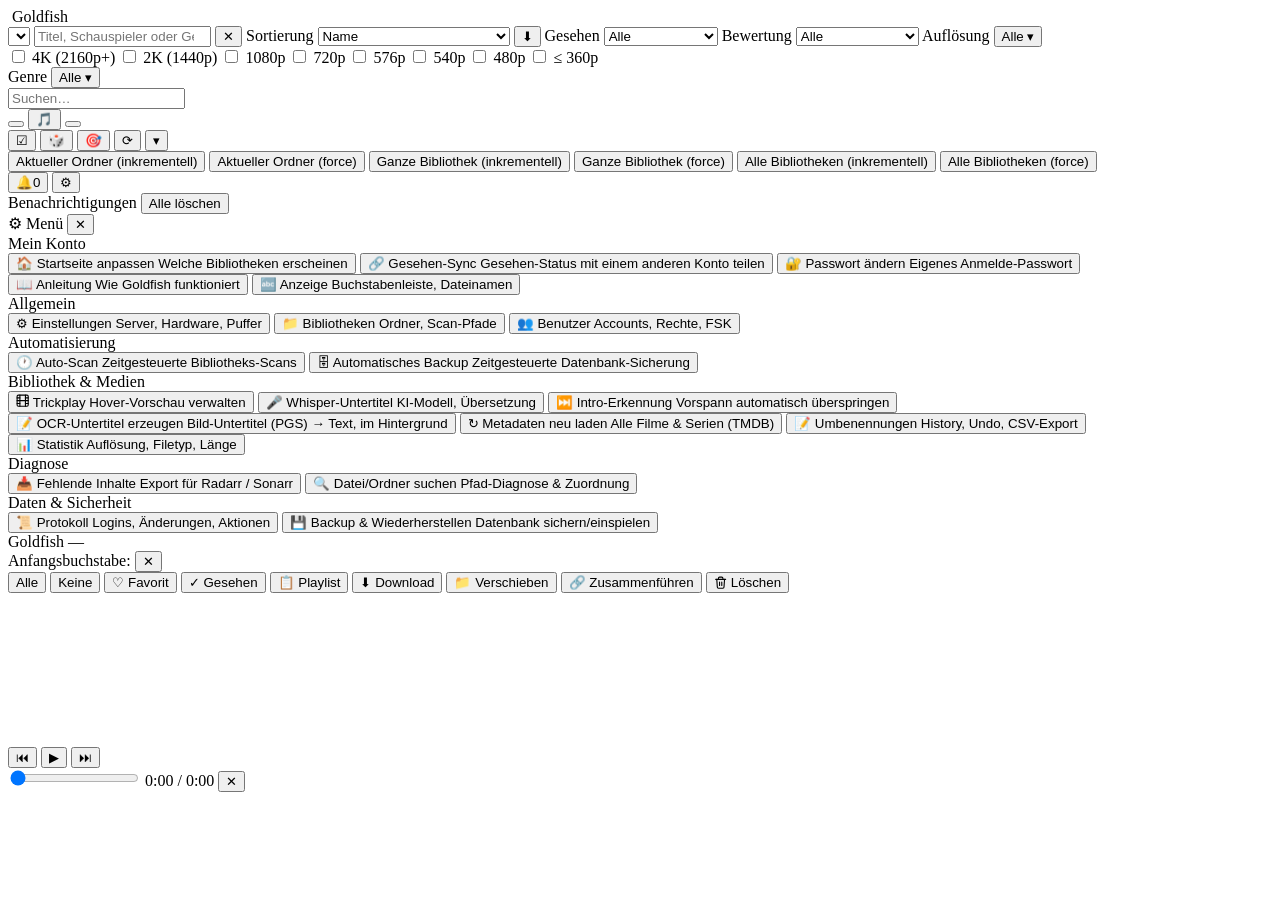
==== commit 85e4edd0: "feat(suche): Suchfeld-Beschriftung nennt Genre, v1.5.13 Co-Authored-By: Claude Sonnet 5.5 <noreply@a" ====
--- a/internal/webassets/web/index.html
+++ b/internal/webassets/web/index.html
@@ -53,7 +53,7 @@
   <div class="controls">
     <select id="librarySelect" title="Bibliothek" class="hidden-select" aria-hidden="true"></select>
     <span class="search-wrap">
-      <input id="searchInput" type="search" placeholder="Titel oder Schauspieler…" />
+      <input id="searchInput" type="search" placeholder="Titel, Schauspieler oder Genre…" />
       <button id="searchClear" class="search-clear hidden" title="Suche leeren" aria-label="Leeren">✕</button>
     </span>
     <label class="field-label">Sortierung
@@ -795,7 +795,7 @@
   <div id="scanSummaryHead" class="scan-summary-head"></div>
   <div id="scanSummaryStats" class="scan-summary-stats"></div>
   <div id="scanSummaryDetail" class="scan-summary-detail hidden"></div>
-  <h3 style="margin-top:14px;font-size:14px">Pro Ordner</h3>
+  <h3 id="scanSummaryFoldersTitle" style="margin-top:14px;font-size:14px">Pro Ordner</h3>
   <div id="scanSummaryFolders" class="scan-summary-folders"></div>
   <div class="row" style="margin-top:14px"><button type="button" data-close class="primary">OK</button></div>
 </dialog>
@@ -874,7 +874,7 @@
 
   <div class="missing-section">
     <h3>📺 Folgen (pro TV-Bibliothek)</h3>
-    <p class="hint">Erfordert TMDB-Calls — kann ein paar Sekunden dauern.</p>
+    <p class="hint">Erfordert TMDB-Calls — kann bis zu einer Minute dauern. Der CSV-Download nutzt danach das Ergebnis der Prüfung.</p>
     <div class="row">
       <select id="missingEpLib"></select>
       <button type="button" id="missingEpRun">Jetzt prüfen</button>
@@ -882,7 +882,8 @@
     <div id="missingEpStatus" class="hint" style="margin-top:8px"></div>
     <div id="missingEpPreview" class="missing-preview"></div>
     <div class="row" style="margin-top:8px">
-      <button type="button" id="missingEpCsv" disabled>⬇ CSV-Download</button>
+      <button type="button" id="missingEpCsv" class="primary" disabled>⬇ CSV-Download</button>
+      <button type="button" id="missingEpCopy" disabled>📋 TMDB-IDs kopieren</button>
     </div>
   </div>
 
@@ -1173,7 +1174,20 @@
     <span>Dateinamen auf Serien-Kacheln anzeigen</span>
     <span class="switch"><input id="displayPrefsFilenameTv" type="checkbox" /><span class="slider"></span></span>
   </label>
-  <p class="hint" style="margin:2px 0 0">Getrennt von Filmen einstellbar.</p>
+  <p class="hint" style="margin:2px 0 12px">Getrennt von Filmen einstellbar.</p>
+  <label class="switch-row">
+    <span>Dateigröße auf Film-Kacheln anzeigen</span>
+    <span class="switch"><input id="displayPrefsSizeMovies" type="checkbox" /><span class="slider"></span></span>
+  </label>
+  <label class="switch-row">
+    <span>Dateigröße auf Serien-Kacheln anzeigen</span>
+    <span class="switch"><input id="displayPrefsSizeTv" type="checkbox" /><span class="slider"></span></span>
+  </label>
+  <label class="switch-row">
+    <span>Dateigröße auf Privat-Kacheln anzeigen</span>
+    <span class="switch"><input id="displayPrefsSizePrivate" type="checkbox" /><span class="slider"></span></span>
+  </label>
+  <p class="hint" style="margin:2px 0 0">Gilt für diesen Browser, wie die Dateinamen.</p>
 
   <hr style="border:none; border-top:1px solid var(--border); margin:16px 0">
 
@@ -1220,6 +1234,13 @@
     <p class="hint" style="margin:0 0 8px">"🗑 Gesehene löschen (außer letzte)"-Button freischalten für:</p>
     <div id="displayPrefsDeleteWatchedLibs"></div>
     <p class="hint" style="margin:8px 0 0">Löscht in dieser Bibliothek alle gesehenen Videos, behält aber pro Ordner immer das letzte. Nur für private Bibliotheken verfügbar.</p>
+  </div>
+
+  <!-- Admin-only: Löschschutz je Bibliothek/Ordner (serverseitig durchgesetzt) -->
+  <div id="displayPrefsProtectSection" class="hidden">
+    <hr style="border:none; border-top:1px solid var(--border); margin:16px 0">
+    <p class="hint" style="margin:0 0 8px">🔒 Löschschutz — Videos in geschützten Bereichen lassen sich nicht löschen (auch nicht per „Gesehene löschen“):</p>
+    <div id="displayPrefsProtectLibs"></div>
   </div>
 
   <hr style="border:none; border-top:1px solid var(--border); margin:16px 0">
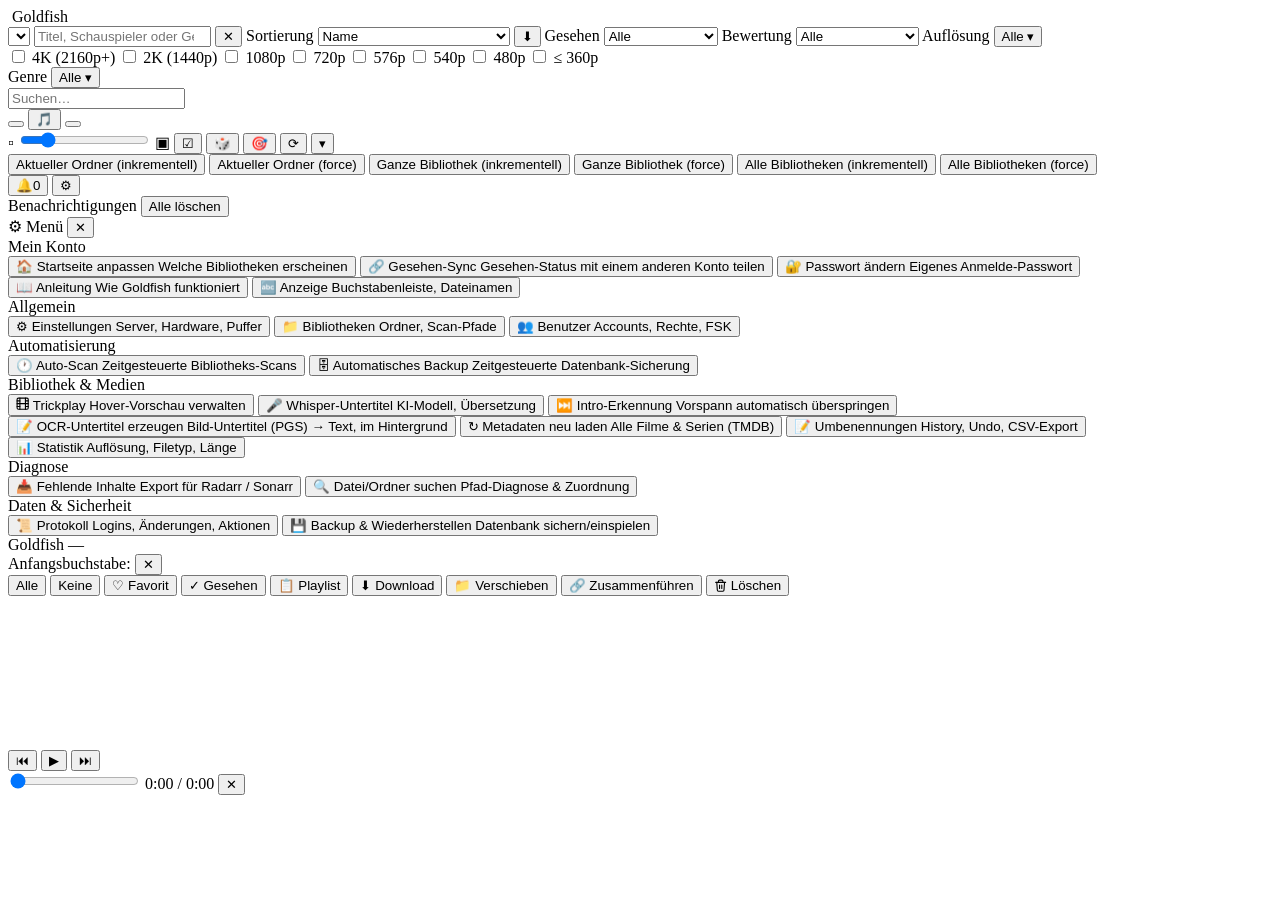
==== commit 93c921b5: "feat(ui): Kachelgröße-Regler in Privat-Bibliotheken, v1.6.4 Co-Authored-By: Claude Sonnet 5.5 <norep" ====
--- a/internal/webassets/web/index.html
+++ b/internal/webassets/web/index.html
@@ -138,6 +138,12 @@
         <div id="musicColumnsList" class="genre-dropdown-list"></div>
       </div>
     </span>
+    <!-- Kachelgröße: nur in Privat-Bibliotheken (Video-Kacheln), Filme/Serien-Cover bleiben fest. -->
+    <label id="tileSizeLabel" class="tile-size hidden" title="Kachelgröße">
+      <span aria-hidden="true">▫</span>
+      <input id="tileSize" type="range" min="140" max="420" step="10" value="190" aria-label="Kachelgröße">
+      <span aria-hidden="true">▣</span>
+    </label>
     <button id="selectModeBtn" title="Mehrfach-Auswahl" aria-label="Mehrfach-Auswahl" class="toggle-btn icon-only">☑</button>
     <span class="btn-group">
       <button id="shuffleBtn" title="Zufällige Wiedergabe" aria-label="Zufällige Wiedergabe" class="icon-only">🎲</button>
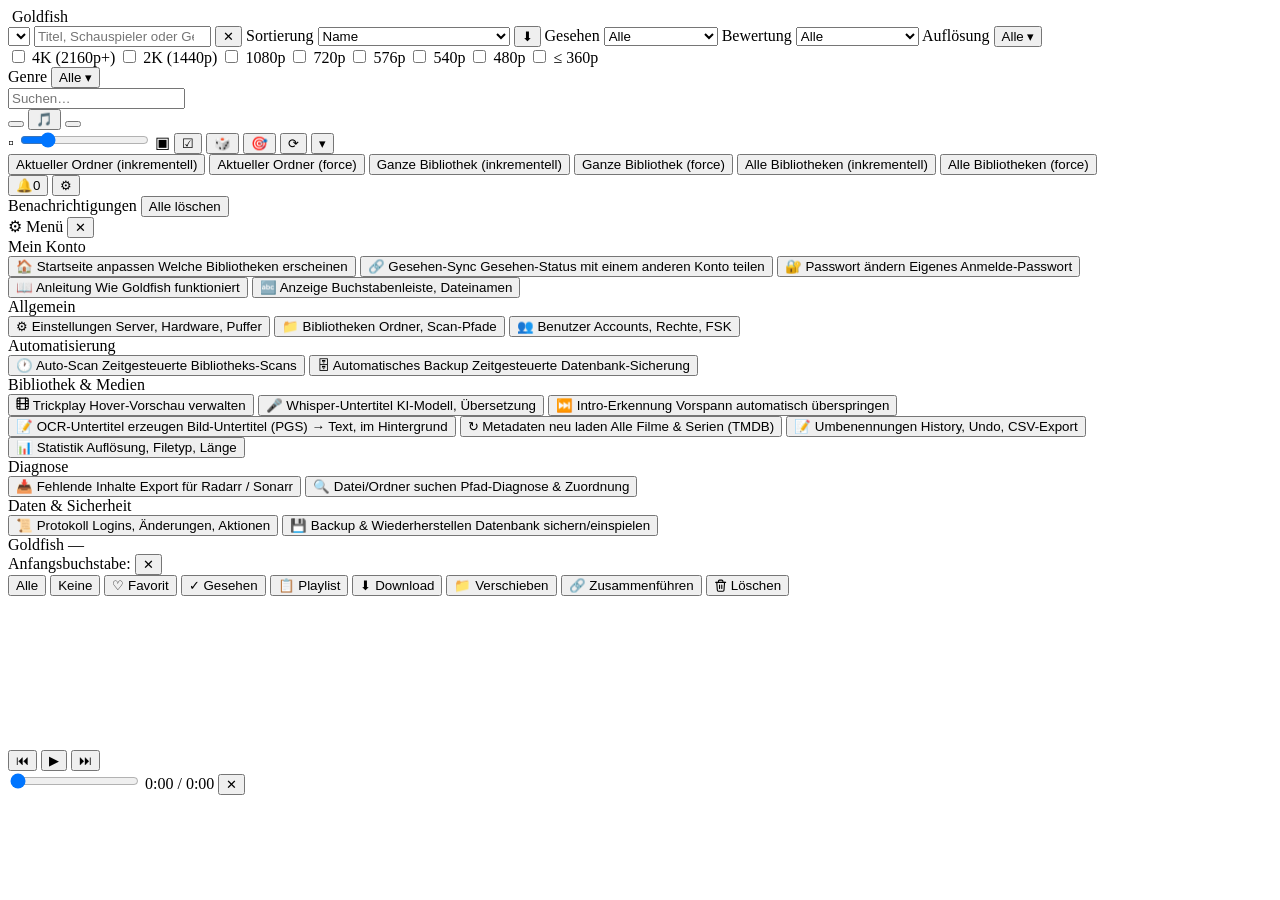
==== commit e4c56808: "feat(bilder): Bilder in Bibliotheken (Schalter pro Bibliothek, eigene images-Tabelle, Scan, Vorschau" ====
--- a/internal/webassets/web/index.html
+++ b/internal/webassets/web/index.html
@@ -1520,6 +1520,7 @@
 <script src="/player-components.js" defer></script>
 <script src="/cards.js" defer></script>
 <script src="/views.js" defer></script>
+<script src="/imageviewer.js" defer></script>
 <script src="/grid.js" defer></script>
 <script src="/player.js" defer></script>
 <script src="/player-trickplay.js" defer></script>
